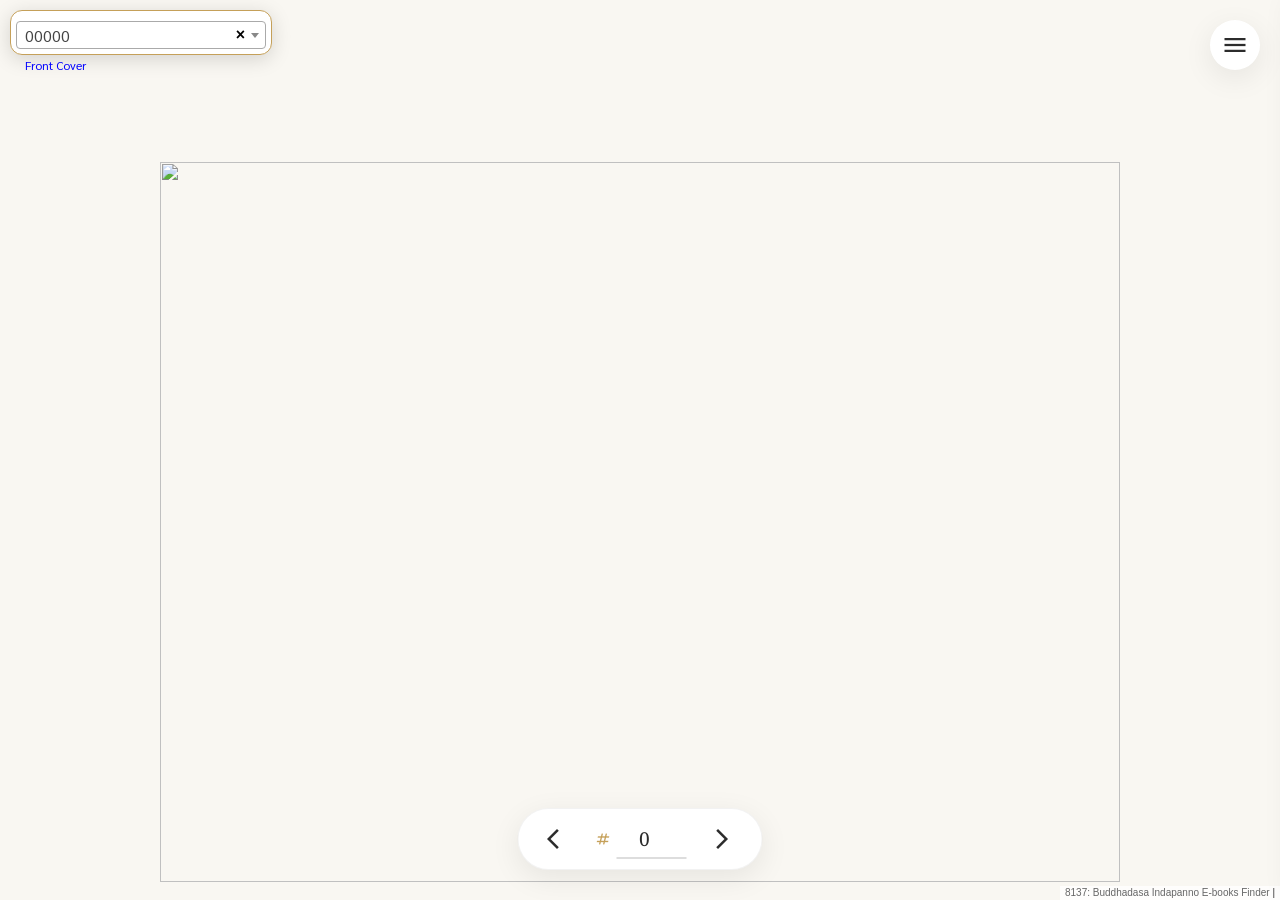
==== policy.html @ 547fbbe9 "Add files via upload" ====
<!DOCTYPE html>
<html lang="en">
<head>
<base target="_top">
<meta charset="utf-8">
<meta name="viewport" content="width=device-width, initial-scale=1, maximum-scale=1, user-scalable=no">
<meta http-equiv="Cache-Control" content="public, max-age=31536000">

<title>MapFiles: Policy/Regulation</title>
<link rel="icon" href="data:image/svg+xml,<svg xmlns=%22http://www.w3.org/2000/svg%22 viewBox=%220 0 100 100%22><text y=%22.9em%22 font-size=%2290%22>📝</text></svg>">
<link href="./assets/leaflet.css" rel="stylesheet">
<script src="./assets/leaflet.js"></script>
<script src="./assets/openseadragon.min.js"></script>
<script src="./assets/jquery-3.6.0.min.js"></script>
<link href="./assets/select2.min.css" rel="stylesheet" />
<script src="./assets/select2.min.js"></script>

<link rel="preconnect" href="https://fonts.googleapis.com">
<link rel="preconnect" href="https://fonts.gstatic.com" crossorigin>
<link href="https://fonts.googleapis.com/css2?family=Noto+Serif:ital,wght@0,400;0,700;1,400&family=Sarabun:wght@300;400;600&display=swap" rel="stylesheet">
<link href="https://fonts.googleapis.com/icon?family=Material+Symbols+Outlined" rel="stylesheet">


<script>
const iaurl="https://archive.org/download/egat-ebooks-publishing/policy/"
const iapdf="https://archive.org/download/egat-ebooks-publishing/policy/"
//const iaurl="./images/"
//const iapdf="./pdf/"

function ipdf(link){
  return " "+"<a href="+iapdf+link+" target='_blank' style='color:red' onclick='event.stopPropagation()'>[PDF]</a>"+" "
}

filelist={
"0000":["00000","Front Cover"],
"000A":["0000A","Policy/Regulation List"],
"000B":["0000B","..."],
"000C":["0000C","..."], 
"000D":["0000D","..."], 
"0001":["116170-0001",ipdf("116170.pdf")+"ฉบับที่ ร.450 (2021-05-28) ว่าด้วย อัตราค่าจ้างแรกเข้าทำงาน"],
"0002":["116221-0001",ipdf("116221.pdf")+"ฉบับที่ ร.453 (2021-05-20) ว่าด้วย การขอหนังสือรับรอง"],
"0003":["116346-0001",ipdf("116346.pdf")+"ฉบับที่ ร.455 (2021-06-29) ว่าด้วย การจำหน่ายหนี้สูญ"],
"0004":["116347-0001",ipdf("116347.pdf")+"ฉบับที่ ร.456 (2021-06-29) ว่าด้วย เงินทดรอง"],
"0005":["116350-0001",ipdf("116350.pdf")+"ฉบับที่ ร.457 (2021-06-29) ว่าด้วย การจ้างผู้ปฏิบัติงาน (แก้ไขเพิ่มเติมครั้งที่ 2)"],
"0006":["116458-0001",ipdf("116458.pdf")+"ฉบับที่ ร.458 (2021-07-15) ว่าด้วย การบริจาค (แก้ไขเพิ่มเติมครั้งที่ 2)"],
"0007":["116543-0001",ipdf("116543.pdf")+"ฉบับที่ ร.459 (2021-08-03) ว่าด้วย ความรับผิดชอบเกี่ยวกับครุภัณฑ์และเครื่องมือเครื่องใช้"],
"0008":["116562-0001",ipdf("116562.pdf")+"ฉบับที่ ร.460 (2021-08-04) ว่าด้วย การจัดซื้อจัดจ้างและการบริหารพัสดุที่เกี่ยวกับการพาณิชย์โดยตรง (แก้ไขเพิ่มเติมครั้งที่ 6)"],
"0009":["116633-0001",ipdf("116633.pdf")+"ฉบับที่ ร.461 (2021-08-16) ว่าด้วย การจัดซื้อจัดจ้างและการบริหารพัสดุที่เกี่ยวกับการพาณิชย์โดยตรง (แก้ไขเพิ่มเติมครั้งที่่ 7)"],
"0010":["116701-0001",ipdf("116701.pdf")+"ฉบับที่ ร.462 (2021-08-20) ว่าด้วย ค่าใช้จ่ายเดินทางในประเทศ (แก้ไขเพิ่มเติมครั้งที่่ 3)"],
"0011":["116786-0001",ipdf("116786.pdf")+"ฉบับที่ ร.464 (2021-08-31) หลักเกณฑ์และอัตราค่ารักษาพยาบาลกรณีผู้ป่วยฉุกเฉินโรคติดต่ออันตรายตามกฎหมายว่าด้วยโรคติดต่อ กรณีโรคติดเชื้อไวรัสโคโรนา 2019 หรือโรคโควิด 19"],
"0012":["116814-0001",ipdf("116814.pdf")+"ฉบับที่ ร.465 (2021-09-03) ว่าด้วย การประเมินผลบุคคล (แก้ไขเพิ่มเติมครั้งที่ 1)"],
"0013":["116815-0001",ipdf("116815.pdf")+"ฉบับที่ ร.466 (2021-09-03) ว่าด้วย อุบัติเหตุเกี่ยวกับยานพาหนะ (แก้ไขเพิ่มเติมครั้งที่ 2)"],
"0014":["116819-0001",ipdf("116819.pdf")+"ฉบับที่ ร.467 (2021-09-06) ว่าด้วย ทรัพย์สินสูญหายหรือเสียหาย (แก้ไขเพิ่มเติมครั้งที่ 3)"],
"0015":["117345-0001",ipdf("117345.pdf")+"ฉบับที่ ร.469 (2021-11-18) ว่าด้วย การประกันภัย"],
"0016":["117720-0001",ipdf("117720.pdf")+"ฉบับที่ ร.471 (2022-01-12) ว่าด้วย อุปกรณ์คุ้มครองความปลอดภัยส่วนบุคคล (แก้ไขเพิ่มเติมครั้งที่ 1)"],
"0017":["117774-0001",ipdf("117774.pdf")+"ฉบับที่ ร.472 (2022-01-21) ว่าด้วย การบริหารงบประมาณ"],
"0018":["117821-0001",ipdf("117821.pdf")+"ฉบับที่ ร.473 (2022-01-27) ว่าด้วย การใช้คาร์บอนเครดิตและเครดิตการผลิตพลังงานหมุนเวียน"],
"0019":["118303-0001",ipdf("118303.pdf")+"ฉบับที่ ร.475 (2022-04-20) ว่าด้วย การจัดซื้อจัดจ้างและการบริหารพัสดุที่เกี่ยวกับการพาณิชย์โดยตรง (แก้ไขเพิ่มเติมครั้งที่ 9)"],
"0020":["118414-0001",ipdf("118414.pdf")+"ฉบับที่ ร.478 (2022-05-09) ว่าด้วย การวางเงินค่าทดแทน (แก้ไขเพิ่มเติมครั้งที่ 1)"],
"0021":["118473-0001",ipdf("118473.pdf")+"ฉบับที่ ร.479 (2022-05-24) ว่าด้วย การจ่ายค่าใช้จ่ายในการรักษาพยาบาลคนไข้นอกให้สถานพยาบาลของทางราชการโดยตรง"],
"0022":["118593-0001",ipdf("118593.pdf")+"ฉบับที่ ร.480 (2022-06-21) ว่าด้วย การจัดการข้อร้องเรียน"],
"0023":["118647-0001",ipdf("118647.pdf")+"ฉบับที่ ร.482 (2022-07-01) ว่าด้วย บัตรประจำตัว"],
"0024":["118815-0001",ipdf("118815.pdf")+"ฉบับที่ ร.484 (2022-08-09) ว่าด้วย การขายคาร์บอนเครดิต (แก้ไขเพิ่มเติมครั้งที่ 1)"],
"0025":["118816-0001",ipdf("118816.pdf")+"ฉบับที่ ร.485 (2022-08-09) ว่าด้วย การซื้อขายเครดิตการผลิตพลังงานหมุนเวียน (แก้ไขเพิ่มเติมครั้งที่ 1)"],
"0026":["118983-0001",ipdf("118983.pdf")+"ฉบับที่ ร.487 (2022-09-08) ว่าด้วย หลักฐานการเบิกจ่ายเงิน (แก้ไขเพิ่มเติมครั้งที่ 1)"],
"0027":["118984-0001",ipdf("118984.pdf")+"ฉบับที่ ร.488 (2022-09-08) ว่าด้วย การพัฒนาบุคคล"],
"0028":["118984-0002","..."],
"0029":["119108-0001",ipdf("119108.pdf")+"ฉบับที่ ร.489 (2022-09-27) ว่าด้วย อัตราค่าจ้างขั้นต่ำ"],
"0030":["119357-0001",ipdf("119357.pdf")+"ฉบับที่ ร.490 (2022-11-10) ว่าด้วย การสำรวจและจัดกรรมสิทธิ์ที่ดินระบบโครงข่ายพลังงาน (แก้ไขเพิ่มเติมครั้งที่ 1)"],
"0031":["119358-0001",ipdf("119358.pdf")+"ฉบับที่ ร.491 (2022-11-10) ว่าด้วย การจ่ายค่าทดแทนสำหรับงานปรับปรุงยกระดับระบบโครงข่ายไฟฟ้า (แก้ไขเพิ่มเติมครั้งที่ 1)"],
"0032":["119367-0001",ipdf("119367.pdf")+"ฉบับที่ ร.492 (2022-11-11) ว่าด้วย แนวทางการปฏิบัติงานเกี่ยวกับการกำหนดราคากลางงานซื้อ งานจ้าง งานจ้างที่ปรึกษา หรืองานจ้างออกแบบหรือควบคุมงานก่อสร้าง"],
"0033":["119619-0001",ipdf("119619.pdf")+"ฉบับที่ ร.496 (2022-12-27) ว่าด้วย บุคคล"],
"0034":["119619-0002","..."],
"0035":["119619-0003","..."],
"0036":["119619-0004","..."],
"0037":["119619-0005","..."],
"0038":["119619-0006","..."],
"0039":["119619-0007","..."],
"0040":["119619-0008","..."],
"0041":["119619-0009","..."],
"0042":["119619-00010","..."],
"0043":["119635-0001",ipdf("119635.pdf")+"ฉบับที่ ร.497 (2023-01-04) การจัดซื้อจัดจ้างและการบริหารพัสดุที่เกี่ยวกับการพาณิชย์โดยตรง"],
"0044":["119635-0002","..."],
"0045":["119635-0003","..."],
"0046":["119635-0004","..."],
"0047":["119635-0005","..."],
"0048":["120236-0001",ipdf("120236.pdf")+"ฉบับที่ ร.498 (2023-04-12) ว่าด้วย การจำหน่ายหนี้สูญ (แก้ไขเพิ่มเติมครั้งที่ 1)"],
"0049":["120260-0001",ipdf("120260.pdf")+"ฉบับที่ ร.499 (2023-04-20) ว่าด้วย การจ่ายเงินเพิ่มและการเรียกเงินคืนค่างานตามสัญญาแบบปรับราคาได้ (ค่า K) (แก้ไขเพิ่มเติมครั้งที่ 1)"],
"0050":["120367-0001",ipdf("120367.pdf")+"ฉบับที่ ร.500 (2023-05-09) ว่าด้วย การตั้งคณะกรรมการสอบหาข้อเท็จจริง (แก้ไขเพิ่มเติมครั้งที่ 1)"],
"0051":["120390-0001",ipdf("120390.pdf")+"ฉบับที่ ร.501 (2023-05-11) ว่าด้วย ค่าใช้จ่ายสำหรับหน่วยงานหรือบุคคลภายนอก (แก้ไขเพิ่มเติมครั้งที่ 6)"],
"0052":["120630-0001",ipdf("120630.pdf")+"ฉบับที่ ร.502 (2023-06-13) ว่าด้วย การรับเงินหรือทรัพย์สินที่มีผู้บริจาคให้ กฟผ. (แก้ไขเพิ่มเติมครั้งที่ 1)"],
"0053":["120664-0001",ipdf("120664.pdf")+"ฉบับที่ ร.503 (2023-06-19) ว่าด้วย เงินเพิ่มพิเศษในการลงนามขออนุญาตและรับรองความปลอดภัยสำหรับผู้ประกอบวิชาชีพวิศวกรรมควบคุม"],
"0054":["120973-0001",ipdf("120973.pdf")+"ฉบับที่ ร.504 (2023-07-20) ว่าด้วย บุคคล (แก้ไขเพิ่มเติมครั้งที่ 1)"],
"0055":["121067-0001",ipdf("121067.pdf")+"ฉบับที่ ร.505 (2023-08-04) ว่าด้วย การบริจาค"],
"0056":["121068-0001",ipdf("121068.pdf")+"ฉบับที่ ร.506 (2023-08-04) ว่าด้วย การสื่อสารองค์การ การสร้างความสัมพันธ์ และความรับผิดชอบต่อสังคม (แก้ไขเพิ่มเติมครั้งที่ 2)"],
"0057":["121338-0001",ipdf("121338.pdf")+"ฉบับที่ ร.417 (2023-09-04)  ว่าด้วยการจ่ายเงินเพิ่มและการเรียกเงินคืนค่างานตามสัญญาแบบปรับราคาได้ (ค่าK)"],
"0058":["121381-0001",ipdf("121381.pdf")+"ฉบับที่ ร.507 (2023-09-12) ว่าด้วย บุคคล (แก้ไขเพิ่มเติมครั้งที่ 2)"],
"0059":["121559-0001",ipdf("121559.pdf")+"ฉบับที่ ร.508 (2023-10-02) ว่าด้วย ค่าใช้จ่ายเดินทางในประเทศ (แก้ไขเพิ่มเติมครั้งที่ 4)"],
"0060":["121725-0001",ipdf("121725.pdf")+"ฉบับที่ ร.509 (2023-10-19) ว่าด้วย บัตรประจำตัว (แก้ไขเพิ่มเติมครั้งที่ 1)"],
"0061":["121868-0001",ipdf("121868.pdf")+"ฉบับที่ ร.510 (2023-11-09) ว่าด้วย การจ่ายเงินเพิ่มและการเรียกเงินคืนค่างานตามสัญญาแบบปรับราคาได้ (ค่า K)"],
"0062":["122091-0001",ipdf("122091.pdf")+"ฉบับที่ ร.320 (2023-12-12) ว่าด้วย ค่าใช้จ่ายเดินทางในประเทศ"],
"0063":["122103-0001",ipdf("122103.pdf")+"ฉบับที่ ร.362 (2023-12-14) ว่าด้วย อุปกรณ์สื่อสาร และค่าโทรศัพท์เคลื่อนที่"],
"0064":["122104-0001",ipdf("122104.pdf")+"ฉบับที่ ร.395 (2023-12-14) ว่าด้วย อุปกรณ์สื่อสาร อุปกรณ์โทรศัพท์ และค่าโทรศัพท์เคลื่อนที่"],
"0065":["122132-0001",ipdf("122132.pdf")+"ฉบับที่ ร.412 (2023-12-19) ว่าด้วย อุปกรณ์สื่อสาร อุปกรณ์โทรศัพท์ และค่าโทรศัพท์เคลื่อนที่ (แก้ไขเพิ่มเติมครั้งที่ 1)"],
"0066":["122187-0001",ipdf("122187.pdf")+"ฉบับที่ ร.511 (2023-12-25) ว่าด้วย การซื้อขายเครดิตการผลิตพลังงานหมุนเวียน (แก้ไขเพิ่มเติมครั้งที่ 2)"],
"0067":["122253-0001",ipdf("122253.pdf")+"ฉบับที่ ร.512 (2024-01-05) ว่าด้วย เงินช่วยเหลือในการรักษาพยาบาล"],
"0068":["122254-0001",ipdf("122254.pdf")+"ฉบับที่ ร.513 (2024-01-05) ว่าด้วย การจ่ายค่ารักษาพยาบาลคนไข้นอกให้สถานพยาบาลของทางราชการโดยตรง"],
"0069":["122255-0001",ipdf("122255.pdf")+"ฉบับที่ ร.514 (2024-01-05) การจ่ายค่ารักษาพยาบาลให้สถานพยาบาลเอกชนโดยตรง"],
"0070":["122256-0001",ipdf("122256.pdf")+"ฉบับที่ ร.515 (2024-01-05) ว่าด้วย เงินช่วยเหลือค่ารักษาพยาบาลผู้ป่วยนอกของคลินิกและโรงพยาบาลเอกชน."],
"0071":["122257-0001",ipdf("122257.pdf")+"ฉบับที่ ร.516 (2024-01-05) ว่าด้วย หลักเกณฑ์และอัตราค่ารักษาพยาบาลกรณีผู้ป่วยฉุกเฉินโรคติดต่ออันตรายตามกฎหมายว่าด้วยโรคติดต่อกรณีโรคติดเชื้อไวรัสโคโรนา 2019 หรือโรคโควิด 19"],
"0072":["122260-0001",ipdf("122260.pdf")+"ฉบับที่ ร.517 (2024-01-08) ว่าด้วย กำหนดประเภทและอัตราค่าอวัยวะเทียม และอุปกรณ์ในการบำบัดรักษาโรค"],
"0073":["122261-0001",ipdf("122261.pdf")+"ฉบับที่ ร.518 (2024-01-08) ว่าด้วย เงินยืมทดรองเพื่อเป็นค่ารักษาพยาบาล"],
"0074":["122275-0001",ipdf("122275.pdf")+"ฉบับที่ ร.519 (2024-01-09) ว่าด้วย การจัดซื้อจัดจ้างและการบริหารพัสดุที่เกี่ยวกับการพาณิชย์โดยตรง (แก้ไขเพิ่มเติมครั้งที่ 1)"],
"0075":["122384-0001",ipdf("122384.pdf")+"ฉบับที่ ร.520 (2024-01-26) ว่าด้วย อัตราค่าจ้างขั้นต่ำ"],
"0076":["122385-0001",ipdf("122385.pdf")+"ฉบับที่ ร.521 (2024-01-26) ว่าด้วย ค่าใช้จ่ายเดินทางต่างประเทศ (แก้ไขเพิ่มเติมครั้งที่2)"],
"0077":["122615-0001",ipdf("122615.pdf")+"ฉบับที่ ร.522 (2024-03-05) ว่าด้วย บุคคล (แก้ไขเพิ่มเติมครั้งที่ 3)"],
"0078":["122616-0001",ipdf("122616.pdf")+"ฉบับที่ ร.523 (2024-03-05) ว่าด้วย การจัดการอุบัติการณ์."],
"0079":["122617-0001",ipdf("122617.pdf")+"ฉบับที่ ร.524 (2024-03-05) ว่าด้วย การสงเคราะห์ผู้ปฏิบัติงานที่ประสบอันตรายหรือเจ็บป่วยเพราะเหตุปฏิบัติงานให้แก่ กฟผ. (แก้ไขเพิ่มเติมครั้งที่ 1)"],
"0080":["122618-0001",ipdf("122618.pdf")+"ฉบับที่ ร.525 (2024-03-05) ว่าด้วย ทรัพย์สินสูญหายเสียหาย (แก้ไขเพิ่มเติมครั้งที่ 4)"],
"0081":["122619-0001",ipdf("122619.pdf")+"ฉบับที่ ร.526 (2024-03-05) ว่าด้วย อุบัติเหตุเกี่ยวกับยานพาหนะ (แก้ไขเพิ่มเติมครั้งที่ 3)"],
"0082":["122620-0001",ipdf("122620.pdf")+"ฉบับที่ ร.527 (2024-03-05) ว่าด้วย การประกันภัย (แก้ไขเพิ่มเติมครั้งที่ 1)"],
"0083":["122621-0001",ipdf("122621.pdf")+"ฉบับที่ ร.528 (2024-03-05) ว่าด้วย การสำรวจและจัดกรรมสิทธิ์ที่ดินระบบโครงข่ายพลังงาน"],
"0084":["122622-0001",ipdf("122622.pdf")+"ฉบับที่ ร.529 (2024-03-05) ว่าด้วย เงินยืมทดรอง (แก้ไขเพิ่มเติมครั้งที่ 2)"],
"0085":["122623-0001",ipdf("122623.pdf")+"ฉบับที่ ร.530 (2024-03-05) ว่าด้วย หมายเลขประจำตัวผู้ปฏิบัติงานและบุคคลภายนอก (แก้ไขเพิ่มเติมครั้งที่ 1)"],
"0086":["122732-0001",ipdf("122732.pdf")+"ฉบับที่ ร.477 (2024-03-21) ว่าด้วย เงินช่วยเหลือการศึกษาของบุตร"],
"0087":["123099-0001",ipdf("123099.pdf")+"ฉบับที่ ร.531 (2024-05-21) ว่าด้วย การขอใช้รถ"],
"0088":["123148-0001",ipdf("123148.pdf")+"ฉบับที่ ร.532 (2024-05-29) ว่าด้วย สวัสดิการด้านกีฬาและบันเทิง (แก้ไขเพิ่มเติมครั้งที่ 1)"],
"0089":["123158-0001",ipdf("123158.pdf")+"ฉบับที่ ร.533 (2024-05-31) ว่าด้วย บุคคล (แก้ไขเพิ่มเติมครั้งที่ 4)"],
"0090":["123280-0001",ipdf("123280.pdf")+"ฉบับที่ ร.534 (2024-06-21) ว่าด้วย อุบัติเหตุเกี่ยวกับยานพาหนะ (แก้ไขเพิ่มเติมครั้งที่ 4)"],
"0091":["123400-0001",ipdf("123400.pdf")+"ฉบับที่ ร.535 (2024-07-12) ว่าด้วย บุคคล (แก้ไขเพิ่มเติมครั้งที่ 5)"],
"0092":["123401-0001",ipdf("123401.pdf")+"ฉบับที่ ร.536 (2024-07-12) ว่าด้วย การสงเคราะห์ผู้ปฏิบัติงานที่ประสบอันตรายหรือเจ็บป่วยเพราะเหตุปฏิบัติงานให้แก่ กฟผ. (แก้ไขเพิ่มเติมครั้งที่ 2)"],
"0093":["123412-0001",ipdf("123412.pdf")+"ฉบับที่ ร.537 (2024-07-15) ว่าด้วย เงินช่วยเหลือในการคลอดบุตร"],
"0094":["123413-0001",ipdf("123413.pdf")+"ฉบับที่ ร.538 (2024-07-15) ว่าด้วย เงินช่วยเหลือบุตร"],
"0095":["123648-0001",ipdf("123648.pdf")+"ฉบับที่ ร.531 (2024-09-02) ว่าด้วย การขอใช้รถ"],
"0096":["123889-0001",ipdf("123889.pdf")+"ฉบับที่ ร.539 (2024-10-04) ว่าด้วย การแก้ไขระเบียบปฏิบัติให้สอดคล้องกับโครงสายการบังคับบัญชาของสายงานรองผู้ว่าการปฏิบัติการระบบส่ง และสายงานรองผู้ว่าการพัฒนาระบบส่ง"],
"0097":["123931-0001",ipdf("123931.pdf")+"ฉบับที่ ร.540 (2024-10-10) ว่าด้วย การบริหารงานวิจัยและพัฒนา นวัตกรรม สิ่งประดิษฐ์ และทรัพย์สินทางปัญญา (แก้ไขเพิ่มเติมครั้งที่ 2)"],
"0098":["123964-0001",ipdf("123964.pdf")+"ฉบับที่ ร.541 (2024-10-17) ว่าด้วย เงินช่วยเหลือค่ารักษาพยาบาลผู้ป่วยนอกของคลินิกและโรงพยาบาลเอกชน (แก้ไขเพิ่มเติมครั้งที่ 1)"],
"0099":["123965-0001",ipdf("123965.pdf")+"ฉบับที่ ร.542 (2024-10-17) ว่าด้วย เงินเพิ่มพิเศษสำหรับผู้ปฏิบัติงานกะ (SHIFT PREMIUM) (แก้ไขเพิ่มเติมครั้งที่ 1)"],
"0100":["124054-0001",ipdf("124054.pdf")+"ฉบับที่ ร.543 (2024-11-01) ว่าด้วย ระเบียบเกี่ยวกับเครื่องจักรกล (แก้ไขเพิ่มเติมครั้งที่ 1)"],
"0101":["124160-0001",ipdf("124160.pdf")+"ฉบับที่ ร.544 (2024-11-15) ว่าด้วย การใช้อาวุธปืนและเครื่องกระสุนปืน พ.ศ. 2567"],
"0102":["124606-0001",ipdf("124606.pdf")+"ฉบับที่ ร.545 (2025-01-28) ว่าด้วย เงินยืมทดรอง (แก้ไขเพิ่มเติมครั้งที่ 3)"],
"0103":["124714-0001",ipdf("124714.pdf")+"ฉบับที่ ร.546 (2025-02-18) ว่าด้วย การบริหารจัดการลิกไนต์และวัตถุเคมีจากลิกไนต์"],
"0104":["124715-0001",ipdf("124715.pdf")+"ฉบับที่ ร.547 (2025-02-18) ว่าด้วย การให้พนักงานไปปฏิบัติงานที่บริษัทในเครือ กฟผ"],
"0105":["124716-0001",ipdf("124716.pdf")+"ฉบับที่ ร.548 (2025-02-18) ว่าด้วย อัตราค่าจ้างขั้นต่ำ"],
"0106":["125027-0001",ipdf("125027.pdf")+"ฉบับที่ ร.549 (2025-04-21) ค่าใช้จ่ายในการฝึกอบรม"],
"0107":["125411-0001",ipdf("125411.pdf")+"ฉบับที่ ร.550 (2025-06-30) ว่าด้วย เงินช่วยเหลือการศึกษาของบุตร"],
"0108":["125422-0001",ipdf("125422.pdf")+"ฉบับที่ ร.551 (2025-07-01) ว่าด้วย การให้บริการไฟฟ้าสีเขียว (UTILITY GREEN TARIFF)"],
"0109":["125498-0001",ipdf("125498.pdf")+"ฉบับที่ ร.552 (2025-07-17) ว่าด้วย การเบิกจ่ายเงินเพิ่มพิเศษค่าฝีมือช่างเชื่อม"],
"0110":["125513-0001",ipdf("125513.pdf")+"ฉบับที่ ร.553 (2025-07-21) ว่าด้วย การจ่ายเงินเพิ่มการครองชีพชั่วคราว (แก้ไขเพิ่มเติมครั้งที่ 2)"],
"0111":["125546-0001",ipdf("125546.pdf")+"ฉบับที่ ร.554 (2025-07-29) ว่าด้วย บุคคล (แก้ไขเพิ่มเติมครั้งที่ 6)"],
"0112":["125556-0001",ipdf("125556.pdf")+"ฉบับที่ ร.555 (2025-07-30) ว่าด้วย ค่าใช้จ่ายในการจัดงาน"],
"0113":["125757-0001",ipdf("125757.pdf")+"ฉบับที่ ร.556 (2025-08-28) ว่าด้วย หลักเกณฑ์การใช้พัสดุที่ผลิตภายในประเทศ"],
"0114":["125852-0001",ipdf("125852.pdf")+"ฉบับที่ ร.557 (2025-09-11) ว่าด้วย บุคคล (แก้ไขเพิ่มเติมครั้งที่ 7)"],
"0115":["125990-0001",ipdf("125990.pdf")+"ฉบับที่ ร.558 (2025-10-01) ว่าด้วย การแก้ไขระเบียบ และคำสั่งต่าง ๆ ให้สอดคล้องกับโครงสร้างองค์การใหม่"],
"0116":["125990-0002","..."],
"0117":["126549-0001",ipdf("126549.pdf")+"ฉบับที่ ร.559 (2026-01-08) ว่าด้วย ค่าเช่าบ้านพนักงาน (แก้ไขเพิ่มเติมครั้งที่ 1)"],
"0118":["126597-0001",ipdf("126597.pdf")+"ฉบับที่ ร.560 (2026-01-16) ว่าด้วย การปฏิบัติกิจการที่เกี่ยวกับคดี (แก้ไขเพิ่มเติมครั้งที่ 1)"],
"0119":["126721-0001",ipdf("126721.pdf")+"ฉบับที่ ร.561 (2026-02-04) ว่าด้วย อัตราค่าจ้างแรกเข้าทำงาน"],
"0120":["126724-0001",ipdf("126724.pdf")+"ฉบับที่ ร.562 (2026-02-05) ว่าด้วย การสำรวจและจัดกรรมสิทธิ์ที่ดินระบบโครงข่ายพลังงาน (แก้ไขเพิ่มเติมครั้งที่ 1)"],
"0121":["126725-0001",ipdf("126725.pdf")+"ฉบับที่ ร.563 (2026-02-05) ว่าด้วย การวางเงินค่าทดแทน (แก้ไขเพิ่มเติมครั้งที่ 2)"],
"0122":["127049-0001",ipdf("127049.pdf")+"ฉบับที่ ร.564 (2026-04-24) ว่าด้วย การจัดซื้อจัดจ้างและการบริหารพัสดุที่เกี่ยวกับการพาณิชย์โดยตรง (แก้ไขเพิ่มเติมครั้งที่ 2)"],
}
 
canonlist={
"116":["2021"],
"117":["2022-1"],
"118":["2022-2"],
"119":["2022-3"],
"120":["2023-1"],
"121":["2023-2"],
"122":["2023-3"],
"123":["2024-1"],
"124":["2024-2"],
"125":["2025"],
"126":["2026-1"],
"127":["2026-2"],
}
</script>

<style>
:root {
    --primary-gold: #C5A059;
    --primary-dark: #2C2C2C;
    --bg-cream: #F9F7F2;
    --surface-white: #FFFFFF;
    --shadow-soft: 0 8px 30px rgba(0,0,0,0.08);
    --shadow-hover: 0 10px 40px rgba(197, 160, 89, 0.2);
    --border-radius: 12px;
    --font-serif: 'Noto Serif', serif;
    --font-sans: 'Sarabun', sans-serif;
}

html, body {
    height: 100%;
    margin: 0;
    padding: 0;
    background-color: var(--bg-cream);
    font-family: var(--font-sans);
    overflow: hidden;
}

#map {
    width: 100%;
    height: 100%;
    z-index: 1;
    background: var(--bg-cream);
}

#osd-container {
    position: absolute; 
    top: 0; left: 0; 
    width: 100%; height: 100%; 
    z-index: 900; 
    background: #111; 
    visibility: hidden;
}

/* --- UI COMPONENTS --- */

/* 1. Loading Spinner (Elegant) */
#loading-spinner {
    position: fixed;
    top: 50%;
    left: 50%;
    transform: translate(-50%, -50%);
    background: rgba(255, 255, 255, 0.95);
    padding: 25px 40px;
    border-radius: var(--border-radius);
    box-shadow: var(--shadow-soft);
    font-family: var(--font-serif);
    color: var(--primary-gold);
    font-size: 1.2rem;
    display: none;
    z-index: 5000;
    border: 1px solid rgba(197, 160, 89, 0.2);
    backdrop-filter: blur(5px);
}
#loading-spinner::before {
    content: "⏳";
    display: block;
    font-size: 2rem;
    text-align: center;
    margin-bottom: 10px;
    animation: spin 2s linear infinite;
}
@keyframes spin { 100% { transform: rotate(360deg); } }

/* 2. Hamburger Menu Button */
.menu-trigger {
    position: absolute;
    top: 20px;
    right: 20px;
    z-index: 2000;
    background: var(--surface-white);
    border: none;
    border-radius: 50%;
    width: 50px;
    height: 50px;
    cursor: pointer;
    box-shadow: var(--shadow-soft);
    display: flex;
    align-items: center;
    justify-content: center;
    transition: all 0.3s ease;
    color: var(--primary-dark);
}
.menu-trigger:hover {
    transform: scale(1.05);
    box-shadow: var(--shadow-hover);
    color: var(--primary-gold);
}
.menu-trigger span { font-size: 28px; }

/* 3. Sliding Sidebar Menu (Hidden by default) */
.side-menu {
    position: fixed;
    top: 0;
    right: -320px; /* Hidden */
    width: 300px;
    height: 100vh;
    background: var(--surface-white);
    z-index: 1999;
    box-shadow: -5px 0 30px rgba(0,0,0,0.1);
    transition: right 0.4s cubic-bezier(0.4, 0, 0.2, 1);
    padding: 80px 25px 20px 25px;
    box-sizing: border-box;
    overflow-y: auto;
    display: flex;
    flex-direction: column;
    gap: 20px;
}
.side-menu.open { right: 0; }

.menu-header {
    font-family: var(--font-serif);
    font-size: 1.5rem;
    color: var(--primary-dark);
    border-bottom: 2px solid var(--primary-gold);
    padding-bottom: 10px;
    margin-bottom: 10px;
}

.control-group {
    display: flex;
    flex-direction: column;
    gap: 10px;
}

.control-label {
    font-size: 0.9rem;
    color: #888;
    text-transform: uppercase;
    letter-spacing: 1px;
    margin-bottom: 5px;
}

/* Styled Buttons inside Menu */
.btn-modern {
    background: var(--bg-cream);
    border: 1px solid #E0E0E0;
    padding: 12px 15px;
    border-radius: 8px;
    cursor: pointer;
    font-family: var(--font-sans);
    font-size: 1rem;
    color: var(--primary-dark);
    display: flex;
    align-items: center;
    gap: 10px;
    transition: all 0.2s;
    width: 100%;
    text-align: left;
}
.btn-modern:hover {
    background: #F0EAE0;
    border-color: var(--primary-gold);
}
.btn-modern.active {
    background: var(--primary-gold);
    color: white;
    border-color: var(--primary-gold);
    font-weight: 600;
}
.btn-modern .material-symbols-outlined { font-size: 20px; }

/* 4. Floating Bottom Dock (Navigation) */
.floating-dock {
    position: absolute;
    bottom: 30px;
    left: 50%;
    transform: translateX(-50%);
    z-index: 1001;
    background: var(--surface-white);
    padding: 10px 20px;
    border-radius: 50px;
    box-shadow: var(--shadow-soft);
    display: flex;
    align-items: center;
    gap: 15px;
    border: 1px solid rgba(0,0,0,0.05);
}

.nav-btn {
    background: transparent;
    border: none;
    cursor: pointer;
    color: var(--primary-dark);
    padding: 8px;
    border-radius: 50%;
    transition: 0.2s;
    display: flex;
    align-items: center;
    justify-content: center;
}
.nav-btn:hover { background: #F5F5F5; color: var(--primary-gold); }
.nav-btn:disabled { opacity: 0.3; cursor: not-allowed; }

.page-input-wrapper {
    position: relative;
    display: flex;
    align-items: center;
    gap: 5px;
}
#goto-input {
    width: 60px;
    border: none;
    border-bottom: 2px solid #ddd;
    text-align: center;
    font-family: var(--font-serif);
    font-size: 1.2rem;
    color: var(--primary-dark);
    background: transparent;
    padding: 5px;
}
#goto-input:focus { outline: none; border-color: var(--primary-gold); }

/* 5. Leaflet Tree Control Styling (Override) */
.leaflet-touch .leaflet-control-layers, .leaflet-touch .leaflet-bar {
    border: none !important;
    box-shadow: var(--shadow-soft) !important;
    border-radius: var(--border-radius) !important;
    font-family: var(--font-sans);
}
.leaflet-control-layers-expanded {
    padding: 15px !important;
    background: rgba(255,255,255,0.95) !important;
    backdrop-filter: blur(10px);
    max-height: 80vh;
    overflow-y: auto;
    min-width: 250px;
}
.leaflet-control-layers-selector { accent-color: var(--primary-gold); }
.leaflet-control-attribution { 
    background: rgba(255,255,255,0.8) !important; 
    font-size: 10px;
}

/* Overlay for when menu is open */
#menu-overlay {
    position: fixed;
    top: 0; left: 0; width: 100%; height: 100%;
    background: rgba(0,0,0,0.3);
    z-index: 1998;
    opacity: 0;
    pointer-events: none;
    transition: opacity 0.3s;
}
#menu-overlay.active { opacity: 1; pointer-events: auto; }

/* Mobile Adjustments */
@media (max-width: 768px) {
    .floating-dock { bottom: 20px; width: 85%; justify-content: space-between; }
    .menu-trigger { top: 15px; right: 15px; width: 40px; height: 40px; }
    .side-menu { width: 80%; }
}
small { 
  font-size: 12px;
  color: blue;
}

.floating-drop {
  position: fixed; top: 10px; left: 10px; z-index: 3000; width: 250px; background: white; padding: 5px; border-radius: 12px; box-shadow: 0 4px 20px rgba(0,0,0,0.15); border: 1px solid #C5A059;
}

.select2-results__group {
    background: #f8f1e5 !important;
    color: #C5A059 !important;
    font-weight: bold !important;
    border-bottom: 1px solid #eee;
    padding: 8px !important;
}

.select2-container--default .select2-results__option {
    line-height: 1.5 !important;
    display: block !important;
    min-height: 25px !important; /* บังคับความสูงขั้นต่ำแต่ละแถว */
    border-bottom: 1px solid #eee; /* ช่วยให้แยกแถวสายตาได้ง่ายขึ้น */
}

.select2-results__group {
    display: block !important;
    padding: 10px !important;
    background-color: #f8f1e5 !important;
    color: var(--primary-gold) !important;
    font-weight: bold !important;
    line-height: 1.5 !important;
}

.select2-results__options {
    max-height: 400px !important;
    overflow-y: auto !important;
}

</style>
</head>
<body>

<button id="menu-toggle-btn" class="menu-trigger" aria-label="Menu">
    <span class="material-symbols-outlined">menu</span>
</button>

<div id="menu-overlay"></div>

<div id="side-menu" class="side-menu">
    <div class="menu-header">Display Options</div>
    
    <div class="control-group" id="filter-controls">
        <div class="control-label">Visual Mode</div>
        <button id="filter-light" class="btn-modern active"><span class="material-symbols-outlined">light_mode</span> Light (Original)</button>
        <button id="filter-sepia" class="btn-modern"><span class="material-symbols-outlined">history_edu</span> Sepia (Vintage)</button>
        <button id="filter-dark" class="btn-modern"><span class="material-symbols-outlined">dark_mode</span> Dark (Inverted)</button>
        
        <div class="control-label" style="margin-top:15px;">Reading Aids</div>
        <button id="filter-page" class="btn-modern"><span class="material-symbols-outlined">article</span> Show Page Borders</button>
        <!-- 
        <button id="filter-half" class="btn-modern"><span class="material-symbols-outlined">book</span> Split Half</button>
        -->
        <button id="filter-line" class="btn-modern"><span class="material-symbols-outlined">format_align_justify</span> Line Ruler</button>
        
        <div class="control-label" style="margin-top:15px;">Tools</div>
        <button id="open-osd" class="btn-modern"><span class="material-symbols-outlined">zoom_in</span> Deep Zoom Mode</button>
    </div>
</div>

<div class="floating-drop" >
    <div style="font-size: 0.7rem; color: #888; margin-bottom: 5px; font-weight: bold;"></div>
    <select id="block-selector" style="width: 100%"></select>
</div>

<div id="goto-controls" class="floating-dock">
    <button id="prev-button" class="nav-btn" title="Previous Slab"><span class="material-symbols-outlined">arrow_back_ios</span></button>
    
    <div class="page-input-wrapper">
        <span class="material-symbols-outlined" style="font-size:18px; color:#C5A059;">tag</span>
        <input type="number" id="goto-input" title="Scroll No.1-3694" min="-4" max="3694" value="0">
    </div>
    
    <button id="next-button" class="nav-btn" title="Next Block"><span class="material-symbols-outlined">arrow_forward_ios</span></button>
</div>

<div id="loading-spinner">Loading ...</div>

<div id='map'></div>
<div id="osd-container"></div>


<script>
// --- UI LOGIC (New) ---
const menuBtn = document.getElementById('menu-toggle-btn');
const sideMenu = document.getElementById('side-menu');
const overlay = document.getElementById('menu-overlay');

function toggleMenu() {
    sideMenu.classList.toggle('open');
    overlay.classList.toggle('active');
    const icon = menuBtn.querySelector('span');
    icon.innerText = sideMenu.classList.contains('open') ? 'close' : 'menu';
}

menuBtn.addEventListener('click', toggleMenu);
overlay.addEventListener('click', toggleMenu);

// Close menu when a filter is selected (Optional, better UX)
/*
document.querySelectorAll('#filter-controls button').forEach(btn => {
    btn.addEventListener('click', () => {
        // toggleMenu(); // Uncomment if you want menu to close on click
    });
});
*/

// --- ORIGINAL LOGIC BELOW (Keep exactly as is to ensure function) ---

const map = L.map('map', {
  crs: L.CRS.Simple, minZoom:-3, maxZoom:0, 
  zoomControl: false, attributionControl: true,
});
// Force attribution to bottom right nicely
map.attributionControl.setPrefix('<span style="color:#666">8137: Buddhadasa Indapanno E-books Finder</span> | <a href="#" target="_blank"></a>');
function showSpinner() { document.getElementById("loading-spinner").style.display = "block" }
function hideSpinner() { document.getElementById("loading-spinner").style.display = "none" }

const KIT = {};
const xx = 3840;
const yy = 5760;
const bounds = [xy(0,0), xy(xx*2,yy)];
const pad = (n, w = 4) => (n+'').padStart(w, '0');
function xy(x,y){return Array.isArray(x)?L.latLng(x[1],x[0]):L.latLng(y,x)}
function XX(i,j){return [[yy*0,xx*i],[yy*1,xx*i],[yy*1,xx*j],[yy*0,xx*j]]}

map.setView(xy(xx*1, yy*0.60),-10);
map.createPane('imagePane');
map.getPane('imagePane').style.zIndex = 200;    
map.getPane('imagePane').style.pointerEvents = 'none'; 
map.createPane('vectorPane');
map.getPane('vectorPane').style.zIndex = 1000;  

function vOpt(color,weight=1,fillopa=0.1,dash=1){
  return {color:color,weight:weight ,fillOpacity:fillopa, dashArray:dash,pane:'vectorPane'}
}

KIT['page'] = L.layerGroup([
  L.polygon(XX(0,1),vOpt('yellow')), 
  L.polygon(XX(1,2),vOpt('green')),  
]);

KIT['half'] = L.layerGroup([
  L.polygon(XX(0,0.5),vOpt('yellow')), 
  L.polygon(XX(1,1.5),vOpt('yellow')), 
  L.polygon(XX(0.5,1),vOpt('green')), 
  L.polygon(XX(1.5,2),vOpt('green')), 
]);

function arRuler(len){
  tmp=[], arr = Array.from({length:len+1},(_,i)=>i)
  arr.map(a=>tmp.push([[yy*a/len,xx*0],[yy*a/len,xx*2]]))
  return tmp
}

KIT['line'] = L.layerGroup([
  L.polyline(arRuler(10),vOpt('red',1.5,0,1)), 
  L.polyline(arRuler(20),vOpt('blue',1.0,0,2)), 
  L.polyline(arRuler(100),vOpt('green',0.5,0,3)), 
])

const FILTERS = {
  'light': 'invert(0%)',
  'sepia': 'sepia(100%) hue-rotate(10deg) contrast(0.9)', 
  'dark': 'invert(100%) hue-rotate(180deg)' , 
};

let currentFilter = 'light';
let currentPage   = 0; 

function toggleLayer(layer, buttonElement) {
  if (map.hasLayer(layer)) { 
    map.removeLayer(layer);if (buttonElement) {buttonElement.classList.remove('active'); }
  } 
  else { 
    map.addLayer(layer); if (buttonElement) {buttonElement.classList.add('active'); }
  }
}

function applyImageFilter(filterName) {
  const filterValue = FILTERS[filterName] || FILTERS['light'];
  currentFilter = filterName;
  const imagePane = map.getPane('imagePane');
  if (imagePane) {
	imagePane.style.filter = filterValue;
    imagePane.style.transform = (filterName === 'mirror') ? 'matrix(-1, 0, 0, 1, 0, 0)' : 'none';
    //imagePane.style.transform = (filterName === 'mirror') ? 'scaleX(-1)' : 'none';
  }    
  
  document.querySelectorAll('#filter-controls button').forEach(button => {
    // Check if button ID contains the filter name (to handle specific filter buttons only)
    if(['light','sepia','dark','mirror'].some(f => button.id.endsWith(f))) {
        if (button.id.endsWith(filterName)) { button.classList.add('active') } 
        else { button.classList.remove('active') }
    }
  });
}

function loadPageLayer(key) {
  const layer = KIT[key] 
  if (!layer) return;
  Object.values(KIT).forEach(layer => { if (map.hasLayer(layer)) map.removeLayer(layer) });
  map.addLayer(layer);
}

function getPageKey(n) {
  if (n ===  0) return '0000';
  if (n === -1) return '000A';
  if (n === -2) return '000B';
  if (n === -3) return '000C';
  if (n === -4) return '000D';
  if (n >= 1 && n <= 4422) return pad(n); 
  return null; 
}

function gotoPage(n) {
  try { const key = getPageKey(n);
	if (!key) throw new Error('Invalid page number');
	currentPage = n;
	loadOSDImage(n);
	document.getElementById("goto-input").value = n;
	loadPageLayer(key);
	updateHash(); 
  } catch (error) {
    console.error('Navigation error:', error);
    // alert('Cannot navigate to page ' + n); // Alert removed for better UX
  }
  preloadNeighbors(n);
}


function preloadNeighbors(page){
  const neighbors = [page - 1, page + 1];
  neighbors.forEach(p => {
    if(p < -4 || p > 4422) return;
    const key = getPageKey(p);
    const layer = KIT[key];
    if(layer && !layer._loaded && !layer._prefetched){
      const img = new Image();
      img.src = layer._imagePath;
      layer._prefetched = true;
    }
  });
}

function updateHash() {
    const zoom = map.getZoom();
    const center = map.getCenter();
    const x = Math.round(center.lng);
    const y = Math.round(center.lat);
    const pageKey = getPageKey(currentPage);
    const newHash = `#${pageKey}/X${x}/Y${y}/Z${-zoom}`;
    history.replaceState(null, '', newHash);   
}

function loadFromHash() {
    if (!location.hash) return;
    const h = location.hash.substring(1).split('/'); 
    if (h.length < 4) return;
    const page = h[0].replace("KIT", ""); 
    const xcor = parseInt(h[1].replace("X", ""));
    const ycor = parseInt(h[2].replace("Y", ""));
    const zoom = parseInt(h[3].replace("Z", ""));
    if(Number.isNaN(zoom) || Number.isNaN(xcor) || Number.isNaN(ycor)) return;
    if (isNaN(parseInt(page))) {
        const special = { "0000":0, "000A":-1, "000B":-2, "000C":-3, "000D":-4 };
        if (special[page] != null) gotoPage(special[page]);
    } 
    else { gotoPage(parseInt(page)) }
    map.setView([ycor, xcor], -zoom);
}

const debouncedUpdateHash = debounce(() => {try{updateHash()} catch(e){console.error('updateHash error', e)}}, 250);

function debounce(fn, wait = 200){
  let timer = null;
  return function(...args){
    const ctx = this;
    clearTimeout(timer);
    timer = setTimeout(()=> fn.apply(ctx, args), wait);
  };
}

map.on("moveend", debouncedUpdateHash);
map.on("zoomend", debouncedUpdateHash);
window.addEventListener("load", function() {loadFromHash();});

['0000','000A','000B','000C','000D'].forEach(k => {
    KIT[k] = L.layerGroup(); 
    KIT[k]._imagePath = iaurl + filelist[k][0] + ".webp";
});

for (let i=1;i<=Object.keys(filelist).length-5;i++) {
  let k = pad(i);
  KIT[k] = L.layerGroup(); 
  KIT[k]._imagePath = iaurl + filelist[k][0] + ".webp"
}

map.on('layeradd', function(e) {
  if (e.layer._imagePath && !e.layer._loaded) {
	showSpinner(); 
	var imageOverlay = L.imageOverlay(e.layer._imagePath, bounds, {pane: 'imagePane',});
	imageOverlay.on('load', function() { hideSpinner(); applyImageFilter(currentFilter) });
    imageOverlay.on('error',function() { hideSpinner(); console.error("Failed to load image:", e.layer._imagePath);});
	imageOverlay.addTo(e.layer);
	e.layer._loaded = true;
  }
});

overTree = {label:'<b>Reading Tools</b>', children: [
  {label: 'Pagination', layer:KIT['page']},
  {label: 'HalvingArea',layer:KIT['half']},
  {label: 'LinerScale', layer:KIT['line']},
]};  

const BUTTON = {
  light:  { id: 'filter-light',  fn: () => applyImageFilter('light') },
  sepia:  { id: 'filter-sepia',  fn: () => applyImageFilter('sepia') },
  dark:   { id: 'filter-dark',   fn: () => applyImageFilter('dark')  },
  mirror: { id: 'filter-mirror',   fn: () => applyImageFilter('mirror')  },
  page:   { id: 'filter-page',   fn: el => toggleLayer(KIT.page, el) },
  half:   { id: 'filter-half',   fn: el => toggleLayer(KIT.half, el) },
  line:   { id: 'filter-line',   fn: el => toggleLayer(KIT.line, el) },
  prev:   { id: 'prev-button',   fn: el => gotoPage(currentPage - 1) },
  next:   { id: 'next-button',   fn: el => gotoPage(currentPage + 1) }
};

Object.entries(BUTTON).forEach(([key, cfg]) => {
  const el = document.getElementById(cfg.id);
  if(el) el.addEventListener('click', () => cfg.fn(el));
});

applyImageFilter('light');

document.getElementById("goto-input").addEventListener("keydown", function(e) { "Enter"===e.key&&gotoPage(parseInt(this.value)) });
document.getElementById("goto-input").addEventListener("change", function() { gotoPage(parseInt(this.value)) });

document.addEventListener('keydown', (e) => {
  if (e.key === 'PageDown')  gotoPage(currentPage - 1);
  if (e.key === 'PageUp')  gotoPage(currentPage + 1);
  if (e.key === 'Backspace')  gotoPage(currentPage - 1);
  if (e.key === ' ' || event.code === 'Space') gotoPage(currentPage + 1);
});

map.addLayer(KIT['0000'])

</script>

<script>
const viewer = OpenSeadragon({
    id: "osd-container",
    prefixUrl: "https://cdnjs.cloudflare.com/ajax/libs/openseadragon/5.0.1/images/",
    showNavigator: true, 
    maxZoomLevel: 50,
    defaultZoomLevel: 1,
    gestureSettingsMouse: {
        clickToZoom: true,
        dblClickToZoom:true
    },	
    showNavigationControl: false,
    showRotationControl: false,
    showNavigator: true,
    navigatorPosition: "BOTTOM_RIGHT",
    animationTime: 0.8,
    visibilityRatio: 1.0,
    constrainDuringPan: true,
});

let isDeepZoomMode = false;

document.getElementById("open-osd").onclick = () => {
    toggleDeepZoom();
};

function toggleDeepZoom() {
    const osdDiv = document.getElementById("osd-container");
    isDeepZoomMode = !isDeepZoomMode;
    const btn = document.getElementById("open-osd");
    
    if (isDeepZoomMode) {
        osdDiv.style.visibility = 'visible';
        loadOSDImage(currentPage); 
        btn.classList.add("active");
        btn.innerHTML = '<span class="material-symbols-outlined">zoom_out_map</span> Exit Deep Zoom';
        // Close menu for better view
        if(sideMenu.classList.contains('open')) toggleMenu();
    } else {
        osdDiv.style.visibility = 'hidden';
        btn.classList.remove("active");
        btn.innerHTML = '<span class="material-symbols-outlined">zoom_in</span> Deep Zoom Mode';
    }
}

function loadOSDImage(n) {
    if (!isDeepZoomMode) return; 
    const key = getPageKey(n);
    const imagePath = iaurl + filelist[key][0] + ".webp"; 
    viewer.open({type: 'image',url: imagePath, buildPyramid: false});
}
</script>

<script>

$(document).ready(function() {
    const fileKeys = Object.keys(filelist);
    const groupedObj = {};
    const specialPages = [];

    fileKeys.forEach(k => {
        const fileName = filelist[k][0];
        const fileDesc = filelist[k][1];
        const fileCanon = fileName.slice(0,5)
        //console.log(fileName)
        //const fileCName = canonlist[fileCanon][0]+"; "+canonlist[fileCanon][1]
        const id = (k === '0000' ? 0 : k === '000A' ? -1 : k === '000B' ? -2 : k === '000C' ? -3 : k === '000D' ? -4 : parseInt(k));
        //const item = { id: id, text: fileName +"<br><small>"+fileCName+"</small>" };
        const item = { id: id, text: fileName +"<br><small>"+fileDesc+"</small>" };
        if (id <= 0) {specialPages.push(item);} 
        else {
            const parts = [fileName,fileName.slice(0,3)]
            //0==fileName.slice(4,5)&&console.log('0')
            const groupName = parts.length > 1 ? parts[1] : 'Others'; 
            if (!groupedObj[groupName]) groupedObj[groupName] = [];
            groupedObj[groupName].push(item);
        }
    });

    const finalData = [];
    if (specialPages.length > 0) {
        finalData.push({ text: '📜 Covers & Story', children: specialPages.sort((a,b) => b.id - a.id) });
    }

    Object.keys(groupedObj).sort().forEach(group => {
        const groupPdfUrl = `${iaurl}/${group}.pdf`;
        const canonName = canonlist[group]
        finalData.push({
		  //text: `📁 ${group} <a href="${groupPdfUrl}" target="_blank" onclick="event.stopPropagation();"> (PDF) </a>`,
		  text: `📁 ${group}: ${canonName}`,
		  children: groupedObj[group].sort((a,b) => a.id - b.id)
		});
        //finalData.push({text: `📁 ${group}`, children: groupedObj[group].sort((a,b) => a.id - b.id)});
    });

    
    $('#block-selector').select2({
	  data: finalData, allowClear: true, width: '100%',
	  placeholder: "🔍 Search (e.g. T01, n0001...)",
	  dropdownParent: $('body'),
	  closeOnSelect: true,
	  escapeMarkup: function(markup) { return markup; },
	  templateResult: function(data) {
        if (!data.id) return data.text; // ถ้าเป็นหัวข้อ Group ให้โชว์ปกติ
        return `
            <div style="line-height: 1.2; padding: 4px 0;">
                <div style="font-weight: 600; color: #333;">${data.text}</div>
                <div style="font-size: 0.75rem; color: #888;">${data.subtext || ''}</div>
            </div>
        `;
      },
      templateSelection: function(data) {return data.text;}
    }).on('select2:select', e => gotoPage(parseInt(e.params.data.id)));
    
    const oldGoto = window.gotoPage;
    window.gotoPage = function(n) {
        if (typeof oldGoto === 'function') oldGoto(n);
        $('#block-selector').val(n).trigger('change.select2');
    };
});
</script>
<!-- 
<link  href="https://unpkg.com/leaflet-draw@1.0.4/dist/leaflet.draw.css" rel="stylesheet">
<script src="./assets/leaflet.draw.js"></script>
<script src="rev-anno.js"></script> 
<link  href="https://unpkg.com/leaflet-draw@1.0.4/dist/leaflet.draw.js"></script>
<link href="./assets/leaflet.draw.css" rel="stylesheet">
-->

</body>


</html>
---- assets/leaflet.css ----
/* required styles */

.leaflet-pane,
.leaflet-tile,
.leaflet-marker-icon,
.leaflet-marker-shadow,
.leaflet-tile-container,
.leaflet-pane > svg,
.leaflet-pane > canvas,
.leaflet-zoom-box,
.leaflet-image-layer,
.leaflet-layer {
	position: absolute;
	left: 0;
	top: 0;
	}
.leaflet-container {
	overflow: hidden;
	}
.leaflet-tile,
.leaflet-marker-icon,
.leaflet-marker-shadow {
	-webkit-user-select: none;
	   -moz-user-select: none;
	        user-select: none;
	  -webkit-user-drag: none;
	}
/* Prevents IE11 from highlighting tiles in blue */
.leaflet-tile::selection {
	background: transparent;
}
/* Safari renders non-retina tile on retina better with this, but Chrome is worse */
.leaflet-safari .leaflet-tile {
	image-rendering: -webkit-optimize-contrast;
	}
/* hack that prevents hw layers "stretching" when loading new tiles */
.leaflet-safari .leaflet-tile-container {
	width: 1600px;
	height: 1600px;
	-webkit-transform-origin: 0 0;
	}
.leaflet-marker-icon,
.leaflet-marker-shadow {
	display: block;
	}
/* .leaflet-container svg: reset svg max-width decleration shipped in Joomla! (joomla.org) 3.x */
/* .leaflet-container img: map is broken in FF if you have max-width: 100% on tiles */
.leaflet-container .leaflet-overlay-pane svg {
	max-width: none !important;
	max-height: none !important;
	}
.leaflet-container .leaflet-marker-pane img,
.leaflet-container .leaflet-shadow-pane img,
.leaflet-container .leaflet-tile-pane img,
.leaflet-container img.leaflet-image-layer,
.leaflet-container .leaflet-tile {
	max-width: none !important;
	max-height: none !important;
	width: auto;
	padding: 0;
	}

.leaflet-container img.leaflet-tile {
	/* See: https://bugs.chromium.org/p/chromium/issues/detail?id=600120 */
	mix-blend-mode: plus-lighter;
}

.leaflet-container.leaflet-touch-zoom {
	-ms-touch-action: pan-x pan-y;
	touch-action: pan-x pan-y;
	}
.leaflet-container.leaflet-touch-drag {
	-ms-touch-action: pinch-zoom;
	/* Fallback for FF which doesn't support pinch-zoom */
	touch-action: none;
	touch-action: pinch-zoom;
}
.leaflet-container.leaflet-touch-drag.leaflet-touch-zoom {
	-ms-touch-action: none;
	touch-action: none;
}
.leaflet-container {
	-webkit-tap-highlight-color: transparent;
}
.leaflet-container a {
	-webkit-tap-highlight-color: rgba(51, 181, 229, 0.4);
}
.leaflet-tile {
	filter: inherit;
	visibility: hidden;
	}
.leaflet-tile-loaded {
	visibility: inherit;
	}
.leaflet-zoom-box {
	width: 0;
	height: 0;
	-moz-box-sizing: border-box;
	     box-sizing: border-box;
	z-index: 800;
	}
/* workaround for https://bugzilla.mozilla.org/show_bug.cgi?id=888319 */
.leaflet-overlay-pane svg {
	-moz-user-select: none;
	}

.leaflet-pane         { z-index: 400; }

.leaflet-tile-pane    { z-index: 200; }
.leaflet-overlay-pane { z-index: 400; }
.leaflet-shadow-pane  { z-index: 500; }
.leaflet-marker-pane  { z-index: 600; }
.leaflet-tooltip-pane   { z-index: 650; }
.leaflet-popup-pane   { z-index: 700; }

.leaflet-map-pane canvas { z-index: 100; }
.leaflet-map-pane svg    { z-index: 200; }

.leaflet-vml-shape {
	width: 1px;
	height: 1px;
	}
.lvml {
	behavior: url(#default#VML);
	display: inline-block;
	position: absolute;
	}


/* control positioning */

.leaflet-control {
	position: relative;
	z-index: 800;
	pointer-events: visiblePainted; /* IE 9-10 doesn't have auto */
	pointer-events: auto;
	}
.leaflet-top,
.leaflet-bottom {
	position: absolute;
	z-index: 1000;
	pointer-events: none;
	}
.leaflet-top {
	top: 0;
	}
.leaflet-right {
	right: 0;
	}
.leaflet-bottom {
	bottom: 0;
	}
.leaflet-left {
	left: 0;
	}
.leaflet-control {
	float: left;
	clear: both;
	}
.leaflet-right .leaflet-control {
	float: right;
	}
.leaflet-top .leaflet-control {
	margin-top: 10px;
	}
.leaflet-bottom .leaflet-control {
	margin-bottom: 10px;
	}
.leaflet-left .leaflet-control {
	margin-left: 10px;
	}
.leaflet-right .leaflet-control {
	margin-right: 10px;
	}


/* zoom and fade animations */

.leaflet-fade-anim .leaflet-popup {
	opacity: 0;
	-webkit-transition: opacity 0.2s linear;
	   -moz-transition: opacity 0.2s linear;
	        transition: opacity 0.2s linear;
	}
.leaflet-fade-anim .leaflet-map-pane .leaflet-popup {
	opacity: 1;
	}
.leaflet-zoom-animated {
	-webkit-transform-origin: 0 0;
	    -ms-transform-origin: 0 0;
	        transform-origin: 0 0;
	}
svg.leaflet-zoom-animated {
	will-change: transform;
}

.leaflet-zoom-anim .leaflet-zoom-animated {
	-webkit-transition: -webkit-transform 0.25s cubic-bezier(0,0,0.25,1);
	   -moz-transition:    -moz-transform 0.25s cubic-bezier(0,0,0.25,1);
	        transition:         transform 0.25s cubic-bezier(0,0,0.25,1);
	}
.leaflet-zoom-anim .leaflet-tile,
.leaflet-pan-anim .leaflet-tile {
	-webkit-transition: none;
	   -moz-transition: none;
	        transition: none;
	}

.leaflet-zoom-anim .leaflet-zoom-hide {
	visibility: hidden;
	}


/* cursors */

.leaflet-interactive {
	cursor: pointer;
	}
.leaflet-grab {
	cursor: -webkit-grab;
	cursor:    -moz-grab;
	cursor:         grab;
	}
.leaflet-crosshair,
.leaflet-crosshair .leaflet-interactive {
	cursor: crosshair;
	}
.leaflet-popup-pane,
.leaflet-control {
	cursor: auto;
	}
.leaflet-dragging .leaflet-grab,
.leaflet-dragging .leaflet-grab .leaflet-interactive,
.leaflet-dragging .leaflet-marker-draggable {
	cursor: move;
	cursor: -webkit-grabbing;
	cursor:    -moz-grabbing;
	cursor:         grabbing;
	}

/* marker & overlays interactivity */
.leaflet-marker-icon,
.leaflet-marker-shadow,
.leaflet-image-layer,
.leaflet-pane > svg path,
.leaflet-tile-container {
	pointer-events: none;
	}

.leaflet-marker-icon.leaflet-interactive,
.leaflet-image-layer.leaflet-interactive,
.leaflet-pane > svg path.leaflet-interactive,
svg.leaflet-image-layer.leaflet-interactive path {
	pointer-events: visiblePainted; /* IE 9-10 doesn't have auto */
	pointer-events: auto;
	}

/* visual tweaks */

.leaflet-container {
	background: #ddd;
	outline-offset: 1px;
	}
.leaflet-container a {
	color: #0078A8;
	}
.leaflet-zoom-box {
	border: 2px dotted #38f;
	background: rgba(255,255,255,0.5);
	}


/* general typography */
.leaflet-container {
	font-family: "Helvetica Neue", Arial, Helvetica, sans-serif;
	font-size: 12px;
	font-size: 0.75rem;
	line-height: 1.5;
	}


/* general toolbar styles */

.leaflet-bar {
	box-shadow: 0 1px 5px rgba(0,0,0,0.65);
	border-radius: 4px;
	}
.leaflet-bar a {
	background-color: #fff;
	border-bottom: 1px solid #ccc;
	width: 26px;
	height: 26px;
	line-height: 26px;
	display: block;
	text-align: center;
	text-decoration: none;
	color: black;
	}
.leaflet-bar a,
.leaflet-control-layers-toggle {
	background-position: 50% 50%;
	background-repeat: no-repeat;
	display: block;
	}
.leaflet-bar a:hover,
.leaflet-bar a:focus {
	background-color: #f4f4f4;
	}
.leaflet-bar a:first-child {
	border-top-left-radius: 4px;
	border-top-right-radius: 4px;
	}
.leaflet-bar a:last-child {
	border-bottom-left-radius: 4px;
	border-bottom-right-radius: 4px;
	border-bottom: none;
	}
.leaflet-bar a.leaflet-disabled {
	cursor: default;
	background-color: #f4f4f4;
	color: #bbb;
	}

.leaflet-touch .leaflet-bar a {
	width: 30px;
	height: 30px;
	line-height: 30px;
	}
.leaflet-touch .leaflet-bar a:first-child {
	border-top-left-radius: 2px;
	border-top-right-radius: 2px;
	}
.leaflet-touch .leaflet-bar a:last-child {
	border-bottom-left-radius: 2px;
	border-bottom-right-radius: 2px;
	}

/* zoom control */

.leaflet-control-zoom-in,
.leaflet-control-zoom-out {
	font: bold 18px 'Lucida Console', Monaco, monospace;
	text-indent: 1px;
	}

.leaflet-touch .leaflet-control-zoom-in, .leaflet-touch .leaflet-control-zoom-out  {
	font-size: 22px;
	}


/* layers control */

.leaflet-control-layers {
	box-shadow: 0 1px 5px rgba(0,0,0,0.4);
	background: #fff;
	border-radius: 5px;
	}
.leaflet-control-layers-toggle {
	background-image: url(images/layers.png);
	width: 36px;
	height: 36px;
	}
.leaflet-retina .leaflet-control-layers-toggle {
	background-image: url(images/layers-2x.png);
	background-size: 26px 26px;
	}
.leaflet-touch .leaflet-control-layers-toggle {
	width: 44px;
	height: 44px;
	}
.leaflet-control-layers .leaflet-control-layers-list,
.leaflet-control-layers-expanded .leaflet-control-layers-toggle {
	display: none;
	}
.leaflet-control-layers-expanded .leaflet-control-layers-list {
	display: block;
	position: relative;
	}
.leaflet-control-layers-expanded {
	padding: 6px 10px 6px 6px;
	color: #333;
	background: #fff;
	}
.leaflet-control-layers-scrollbar {
	overflow-y: scroll;
	overflow-x: hidden;
	padding-right: 5px;
	}
.leaflet-control-layers-selector {
	margin-top: 2px;
	position: relative;
	top: 1px;
	}
.leaflet-control-layers label {
	display: block;
	font-size: 13px;
	font-size: 1.08333em;
	}
.leaflet-control-layers-separator {
	height: 0;
	border-top: 1px solid #ddd;
	margin: 5px -10px 5px -6px;
	}

/* Default icon URLs */
.leaflet-default-icon-path { /* used only in path-guessing heuristic, see L.Icon.Default */
	background-image: url(images/marker-icon.png);
	}


/* attribution and scale controls */

.leaflet-container .leaflet-control-attribution {
	background: #fff;
	background: rgba(255, 255, 255, 0.8);
	margin: 0;
	}
.leaflet-control-attribution,
.leaflet-control-scale-line {
	padding: 0 5px;
	color: #333;
	line-height: 1.4;
	}
.leaflet-control-attribution a {
	text-decoration: none;
	}
.leaflet-control-attribution a:hover,
.leaflet-control-attribution a:focus {
	text-decoration: underline;
	}
.leaflet-attribution-flag {
	display: inline !important;
	vertical-align: baseline !important;
	width: 1em;
	height: 0.6669em;
	}
.leaflet-left .leaflet-control-scale {
	margin-left: 5px;
	}
.leaflet-bottom .leaflet-control-scale {
	margin-bottom: 5px;
	}
.leaflet-control-scale-line {
	border: 2px solid #777;
	border-top: none;
	line-height: 1.1;
	padding: 2px 5px 1px;
	white-space: nowrap;
	-moz-box-sizing: border-box;
	     box-sizing: border-box;
	background: rgba(255, 255, 255, 0.8);
	text-shadow: 1px 1px #fff;
	}
.leaflet-control-scale-line:not(:first-child) {
	border-top: 2px solid #777;
	border-bottom: none;
	margin-top: -2px;
	}
.leaflet-control-scale-line:not(:first-child):not(:last-child) {
	border-bottom: 2px solid #777;
	}

.leaflet-touch .leaflet-control-attribution,
.leaflet-touch .leaflet-control-layers,
.leaflet-touch .leaflet-bar {
	box-shadow: none;
	}
.leaflet-touch .leaflet-control-layers,
.leaflet-touch .leaflet-bar {
	border: 2px solid rgba(0,0,0,0.2);
	background-clip: padding-box;
	}


/* popup */

.leaflet-popup {
	position: absolute;
	text-align: center;
	margin-bottom: 20px;
	}
.leaflet-popup-content-wrapper {
	padding: 1px;
	text-align: left;
	border-radius: 12px;
	}
.leaflet-popup-content {
	margin: 13px 24px 13px 20px;
	line-height: 1.3;
	font-size: 13px;
	font-size: 1.08333em;
	min-height: 1px;
	}
.leaflet-popup-content p {
	margin: 17px 0;
	margin: 1.3em 0;
	}
.leaflet-popup-tip-container {
	width: 40px;
	height: 20px;
	position: absolute;
	left: 50%;
	margin-top: -1px;
	margin-left: -20px;
	overflow: hidden;
	pointer-events: none;
	}
.leaflet-popup-tip {
	width: 17px;
	height: 17px;
	padding: 1px;

	margin: -10px auto 0;
	pointer-events: auto;

	-webkit-transform: rotate(45deg);
	   -moz-transform: rotate(45deg);
	    -ms-transform: rotate(45deg);
	        transform: rotate(45deg);
	}
.leaflet-popup-content-wrapper,
.leaflet-popup-tip {
	background: white;
	color: #333;
	box-shadow: 0 3px 14px rgba(0,0,0,0.4);
	}
.leaflet-container a.leaflet-popup-close-button {
	position: absolute;
	top: 0;
	right: 0;
	border: none;
	text-align: center;
	width: 24px;
	height: 24px;
	font: 16px/24px Tahoma, Verdana, sans-serif;
	color: #757575;
	text-decoration: none;
	background: transparent;
	}
.leaflet-container a.leaflet-popup-close-button:hover,
.leaflet-container a.leaflet-popup-close-button:focus {
	color: #585858;
	}
.leaflet-popup-scrolled {
	overflow: auto;
	}

.leaflet-oldie .leaflet-popup-content-wrapper {
	-ms-zoom: 1;
	}
.leaflet-oldie .leaflet-popup-tip {
	width: 24px;
	margin: 0 auto;

	-ms-filter: "progid:DXImageTransform.Microsoft.Matrix(M11=0.70710678, M12=0.70710678, M21=-0.70710678, M22=0.70710678)";
	filter: progid:DXImageTransform.Microsoft.Matrix(M11=0.70710678, M12=0.70710678, M21=-0.70710678, M22=0.70710678);
	}

.leaflet-oldie .leaflet-control-zoom,
.leaflet-oldie .leaflet-control-layers,
.leaflet-oldie .leaflet-popup-content-wrapper,
.leaflet-oldie .leaflet-popup-tip {
	border: 1px solid #999;
	}


/* div icon */

.leaflet-div-icon {
	background: #fff;
	border: 1px solid #666;
	}


/* Tooltip */
/* Base styles for the element that has a tooltip */
.leaflet-tooltip {
	position: absolute;
	padding: 6px;
	background-color: #fff;
	border: 1px solid #fff;
	border-radius: 3px;
	color: #222;
	white-space: nowrap;
	-webkit-user-select: none;
	-moz-user-select: none;
	-ms-user-select: none;
	user-select: none;
	pointer-events: none;
	box-shadow: 0 1px 3px rgba(0,0,0,0.4);
	}
.leaflet-tooltip.leaflet-interactive {
	cursor: pointer;
	pointer-events: auto;
	}
.leaflet-tooltip-top:before,
.leaflet-tooltip-bottom:before,
.leaflet-tooltip-left:before,
.leaflet-tooltip-right:before {
	position: absolute;
	pointer-events: none;
	border: 6px solid transparent;
	background: transparent;
	content: "";
	}

/* Directions */

.leaflet-tooltip-bottom {
	margin-top: 6px;
}
.leaflet-tooltip-top {
	margin-top: -6px;
}
.leaflet-tooltip-bottom:before,
.leaflet-tooltip-top:before {
	left: 50%;
	margin-left: -6px;
	}
.leaflet-tooltip-top:before {
	bottom: 0;
	margin-bottom: -12px;
	border-top-color: #fff;
	}
.leaflet-tooltip-bottom:before {
	top: 0;
	margin-top: -12px;
	margin-left: -6px;
	border-bottom-color: #fff;
	}
.leaflet-tooltip-left {
	margin-left: -6px;
}
.leaflet-tooltip-right {
	margin-left: 6px;
}
.leaflet-tooltip-left:before,
.leaflet-tooltip-right:before {
	top: 50%;
	margin-top: -6px;
	}
.leaflet-tooltip-left:before {
	right: 0;
	margin-right: -12px;
	border-left-color: #fff;
	}
.leaflet-tooltip-right:before {
	left: 0;
	margin-left: -12px;
	border-right-color: #fff;
	}

/* Printing */

@media print {
	/* Prevent printers from removing background-images of controls. */
	.leaflet-control {
		-webkit-print-color-adjust: exact;
		print-color-adjust: exact;
		}
	}
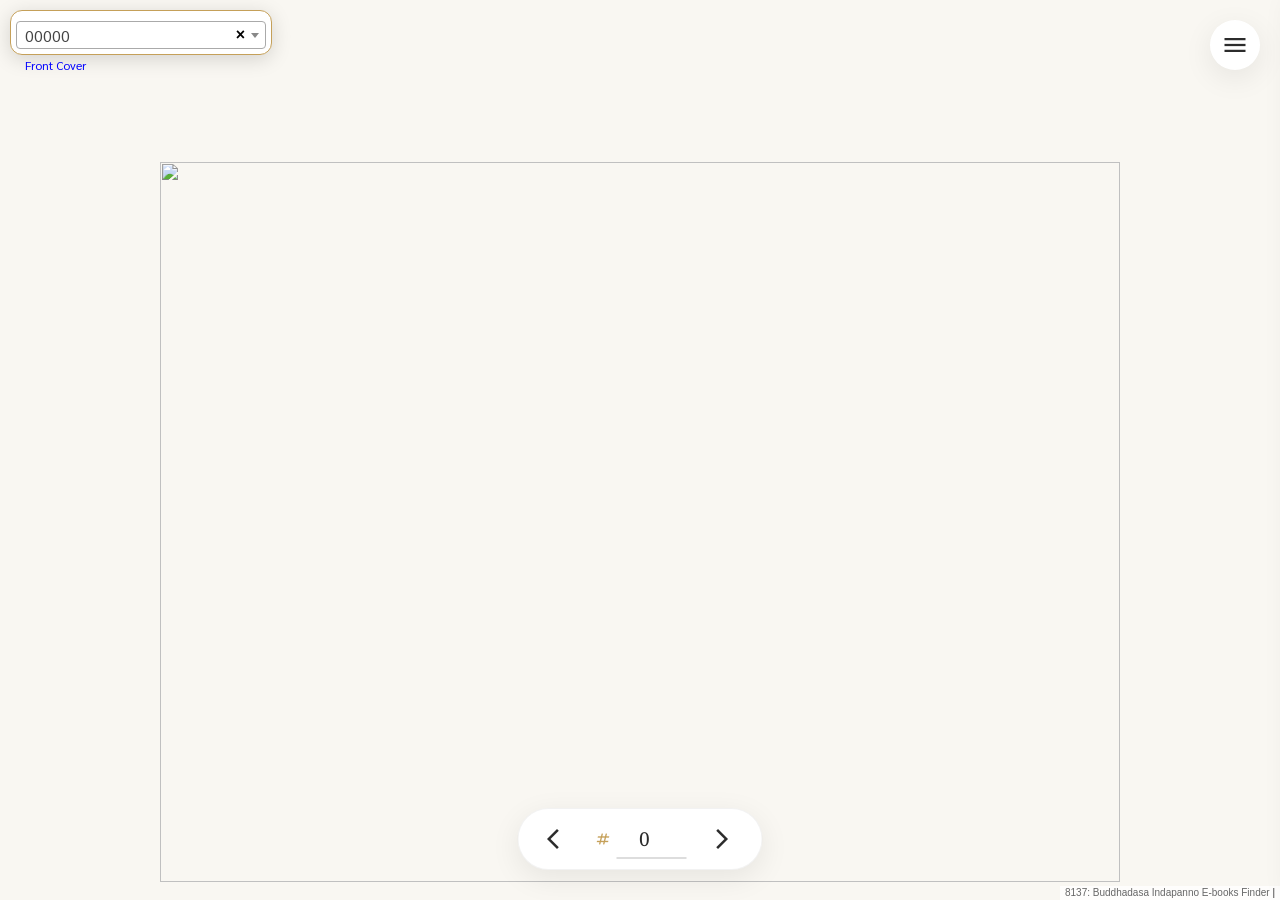
==== commit 70a1c487: "Update policy.html" ====
--- a/policy.html
+++ b/policy.html
@@ -37,39 +37,39 @@
 "000B":["0000B","..."],
 "000C":["0000C","..."], 
 "000D":["0000D","..."], 
-"0001":["116170-0001",ipdf("116170.pdf")+"ฉบับที่ ร.450 (2021-05-28) ว่าด้วย อัตราค่าจ้างแรกเข้าทำงาน"],
-"0002":["116221-0001",ipdf("116221.pdf")+"ฉบับที่ ร.453 (2021-05-20) ว่าด้วย การขอหนังสือรับรอง"],
-"0003":["116346-0001",ipdf("116346.pdf")+"ฉบับที่ ร.455 (2021-06-29) ว่าด้วย การจำหน่ายหนี้สูญ"],
-"0004":["116347-0001",ipdf("116347.pdf")+"ฉบับที่ ร.456 (2021-06-29) ว่าด้วย เงินทดรอง"],
-"0005":["116350-0001",ipdf("116350.pdf")+"ฉบับที่ ร.457 (2021-06-29) ว่าด้วย การจ้างผู้ปฏิบัติงาน (แก้ไขเพิ่มเติมครั้งที่ 2)"],
-"0006":["116458-0001",ipdf("116458.pdf")+"ฉบับที่ ร.458 (2021-07-15) ว่าด้วย การบริจาค (แก้ไขเพิ่มเติมครั้งที่ 2)"],
-"0007":["116543-0001",ipdf("116543.pdf")+"ฉบับที่ ร.459 (2021-08-03) ว่าด้วย ความรับผิดชอบเกี่ยวกับครุภัณฑ์และเครื่องมือเครื่องใช้"],
-"0008":["116562-0001",ipdf("116562.pdf")+"ฉบับที่ ร.460 (2021-08-04) ว่าด้วย การจัดซื้อจัดจ้างและการบริหารพัสดุที่เกี่ยวกับการพาณิชย์โดยตรง (แก้ไขเพิ่มเติมครั้งที่ 6)"],
-"0009":["116633-0001",ipdf("116633.pdf")+"ฉบับที่ ร.461 (2021-08-16) ว่าด้วย การจัดซื้อจัดจ้างและการบริหารพัสดุที่เกี่ยวกับการพาณิชย์โดยตรง (แก้ไขเพิ่มเติมครั้งที่่ 7)"],
-"0010":["116701-0001",ipdf("116701.pdf")+"ฉบับที่ ร.462 (2021-08-20) ว่าด้วย ค่าใช้จ่ายเดินทางในประเทศ (แก้ไขเพิ่มเติมครั้งที่่ 3)"],
-"0011":["116786-0001",ipdf("116786.pdf")+"ฉบับที่ ร.464 (2021-08-31) หลักเกณฑ์และอัตราค่ารักษาพยาบาลกรณีผู้ป่วยฉุกเฉินโรคติดต่ออันตรายตามกฎหมายว่าด้วยโรคติดต่อ กรณีโรคติดเชื้อไวรัสโคโรนา 2019 หรือโรคโควิด 19"],
-"0012":["116814-0001",ipdf("116814.pdf")+"ฉบับที่ ร.465 (2021-09-03) ว่าด้วย การประเมินผลบุคคล (แก้ไขเพิ่มเติมครั้งที่ 1)"],
-"0013":["116815-0001",ipdf("116815.pdf")+"ฉบับที่ ร.466 (2021-09-03) ว่าด้วย อุบัติเหตุเกี่ยวกับยานพาหนะ (แก้ไขเพิ่มเติมครั้งที่ 2)"],
-"0014":["116819-0001",ipdf("116819.pdf")+"ฉบับที่ ร.467 (2021-09-06) ว่าด้วย ทรัพย์สินสูญหายหรือเสียหาย (แก้ไขเพิ่มเติมครั้งที่ 3)"],
-"0015":["117345-0001",ipdf("117345.pdf")+"ฉบับที่ ร.469 (2021-11-18) ว่าด้วย การประกันภัย"],
-"0016":["117720-0001",ipdf("117720.pdf")+"ฉบับที่ ร.471 (2022-01-12) ว่าด้วย อุปกรณ์คุ้มครองความปลอดภัยส่วนบุคคล (แก้ไขเพิ่มเติมครั้งที่ 1)"],
-"0017":["117774-0001",ipdf("117774.pdf")+"ฉบับที่ ร.472 (2022-01-21) ว่าด้วย การบริหารงบประมาณ"],
-"0018":["117821-0001",ipdf("117821.pdf")+"ฉบับที่ ร.473 (2022-01-27) ว่าด้วย การใช้คาร์บอนเครดิตและเครดิตการผลิตพลังงานหมุนเวียน"],
-"0019":["118303-0001",ipdf("118303.pdf")+"ฉบับที่ ร.475 (2022-04-20) ว่าด้วย การจัดซื้อจัดจ้างและการบริหารพัสดุที่เกี่ยวกับการพาณิชย์โดยตรง (แก้ไขเพิ่มเติมครั้งที่ 9)"],
-"0020":["118414-0001",ipdf("118414.pdf")+"ฉบับที่ ร.478 (2022-05-09) ว่าด้วย การวางเงินค่าทดแทน (แก้ไขเพิ่มเติมครั้งที่ 1)"],
-"0021":["118473-0001",ipdf("118473.pdf")+"ฉบับที่ ร.479 (2022-05-24) ว่าด้วย การจ่ายค่าใช้จ่ายในการรักษาพยาบาลคนไข้นอกให้สถานพยาบาลของทางราชการโดยตรง"],
-"0022":["118593-0001",ipdf("118593.pdf")+"ฉบับที่ ร.480 (2022-06-21) ว่าด้วย การจัดการข้อร้องเรียน"],
-"0023":["118647-0001",ipdf("118647.pdf")+"ฉบับที่ ร.482 (2022-07-01) ว่าด้วย บัตรประจำตัว"],
-"0024":["118815-0001",ipdf("118815.pdf")+"ฉบับที่ ร.484 (2022-08-09) ว่าด้วย การขายคาร์บอนเครดิต (แก้ไขเพิ่มเติมครั้งที่ 1)"],
-"0025":["118816-0001",ipdf("118816.pdf")+"ฉบับที่ ร.485 (2022-08-09) ว่าด้วย การซื้อขายเครดิตการผลิตพลังงานหมุนเวียน (แก้ไขเพิ่มเติมครั้งที่ 1)"],
-"0026":["118983-0001",ipdf("118983.pdf")+"ฉบับที่ ร.487 (2022-09-08) ว่าด้วย หลักฐานการเบิกจ่ายเงิน (แก้ไขเพิ่มเติมครั้งที่ 1)"],
-"0027":["118984-0001",ipdf("118984.pdf")+"ฉบับที่ ร.488 (2022-09-08) ว่าด้วย การพัฒนาบุคคล"],
+"0001":["116170-0001",ipdf("116170.pdf")+"ร.450 (2021-05-28) ว่าด้วย อัตราค่าจ้างแรกเข้าทำงาน"],
+"0002":["116221-0001",ipdf("116221.pdf")+"ร.453 (2021-05-20) ว่าด้วย การขอหนังสือรับรอง"],
+"0003":["116346-0001",ipdf("116346.pdf")+"ร.455 (2021-06-29) ว่าด้วย การจำหน่ายหนี้สูญ"],
+"0004":["116347-0001",ipdf("116347.pdf")+"ร.456 (2021-06-29) ว่าด้วย เงินทดรอง"],
+"0005":["116350-0001",ipdf("116350.pdf")+"ร.457 (2021-06-29) ว่าด้วย การจ้างผู้ปฏิบัติงาน (แก้ไขเพิ่มเติมครั้งที่ 2)"],
+"0006":["116458-0001",ipdf("116458.pdf")+"ร.458 (2021-07-15) ว่าด้วย การบริจาค (แก้ไขเพิ่มเติมครั้งที่ 2)"],
+"0007":["116543-0001",ipdf("116543.pdf")+"ร.459 (2021-08-03) ว่าด้วย ความรับผิดชอบเกี่ยวกับครุภัณฑ์และเครื่องมือเครื่องใช้"],
+"0008":["116562-0001",ipdf("116562.pdf")+"ร.460 (2021-08-04) ว่าด้วย การจัดซื้อจัดจ้างและการบริหารพัสดุที่เกี่ยวกับการพาณิชย์โดยตรง (แก้ไขเพิ่มเติมครั้งที่ 6)"],
+"0009":["116633-0001",ipdf("116633.pdf")+"ร.461 (2021-08-16) ว่าด้วย การจัดซื้อจัดจ้างและการบริหารพัสดุที่เกี่ยวกับการพาณิชย์โดยตรง (แก้ไขเพิ่มเติมครั้งที่่ 7)"],
+"0010":["116701-0001",ipdf("116701.pdf")+"ร.462 (2021-08-20) ว่าด้วย ค่าใช้จ่ายเดินทางในประเทศ (แก้ไขเพิ่มเติมครั้งที่่ 3)"],
+"0011":["116786-0001",ipdf("116786.pdf")+"ร.464 (2021-08-31) หลักเกณฑ์และอัตราค่ารักษาพยาบาลกรณีผู้ป่วยฉุกเฉินโรคติดต่ออันตรายตามกฎหมายว่าด้วยโรคติดต่อ กรณีโรคติดเชื้อไวรัสโคโรนา 2019 หรือโรคโควิด 19"],
+"0012":["116814-0001",ipdf("116814.pdf")+"ร.465 (2021-09-03) ว่าด้วย การประเมินผลบุคคล (แก้ไขเพิ่มเติมครั้งที่ 1)"],
+"0013":["116815-0001",ipdf("116815.pdf")+"ร.466 (2021-09-03) ว่าด้วย อุบัติเหตุเกี่ยวกับยานพาหนะ (แก้ไขเพิ่มเติมครั้งที่ 2)"],
+"0014":["116819-0001",ipdf("116819.pdf")+"ร.467 (2021-09-06) ว่าด้วย ทรัพย์สินสูญหายหรือเสียหาย (แก้ไขเพิ่มเติมครั้งที่ 3)"],
+"0015":["117345-0001",ipdf("117345.pdf")+"ร.469 (2021-11-18) ว่าด้วย การประกันภัย"],
+"0016":["117720-0001",ipdf("117720.pdf")+"ร.471 (2022-01-12) ว่าด้วย อุปกรณ์คุ้มครองความปลอดภัยส่วนบุคคล (แก้ไขเพิ่มเติมครั้งที่ 1)"],
+"0017":["117774-0001",ipdf("117774.pdf")+"ร.472 (2022-01-21) ว่าด้วย การบริหารงบประมาณ"],
+"0018":["117821-0001",ipdf("117821.pdf")+"ร.473 (2022-01-27) ว่าด้วย การใช้คาร์บอนเครดิตและเครดิตการผลิตพลังงานหมุนเวียน"],
+"0019":["118303-0001",ipdf("118303.pdf")+"ร.475 (2022-04-20) ว่าด้วย การจัดซื้อจัดจ้างและการบริหารพัสดุที่เกี่ยวกับการพาณิชย์โดยตรง (แก้ไขเพิ่มเติมครั้งที่ 9)"],
+"0020":["118414-0001",ipdf("118414.pdf")+"ร.478 (2022-05-09) ว่าด้วย การวางเงินค่าทดแทน (แก้ไขเพิ่มเติมครั้งที่ 1)"],
+"0021":["118473-0001",ipdf("118473.pdf")+"ร.479 (2022-05-24) ว่าด้วย การจ่ายค่าใช้จ่ายในการรักษาพยาบาลคนไข้นอกให้สถานพยาบาลของทางราชการโดยตรง"],
+"0022":["118593-0001",ipdf("118593.pdf")+"ร.480 (2022-06-21) ว่าด้วย การจัดการข้อร้องเรียน"],
+"0023":["118647-0001",ipdf("118647.pdf")+"ร.482 (2022-07-01) ว่าด้วย บัตรประจำตัว"],
+"0024":["118815-0001",ipdf("118815.pdf")+"ร.484 (2022-08-09) ว่าด้วย การขายคาร์บอนเครดิต (แก้ไขเพิ่มเติมครั้งที่ 1)"],
+"0025":["118816-0001",ipdf("118816.pdf")+"ร.485 (2022-08-09) ว่าด้วย การซื้อขายเครดิตการผลิตพลังงานหมุนเวียน (แก้ไขเพิ่มเติมครั้งที่ 1)"],
+"0026":["118983-0001",ipdf("118983.pdf")+"ร.487 (2022-09-08) ว่าด้วย หลักฐานการเบิกจ่ายเงิน (แก้ไขเพิ่มเติมครั้งที่ 1)"],
+"0027":["118984-0001",ipdf("118984.pdf")+"ร.488 (2022-09-08) ว่าด้วย การพัฒนาบุคคล"],
 "0028":["118984-0002","..."],
-"0029":["119108-0001",ipdf("119108.pdf")+"ฉบับที่ ร.489 (2022-09-27) ว่าด้วย อัตราค่าจ้างขั้นต่ำ"],
-"0030":["119357-0001",ipdf("119357.pdf")+"ฉบับที่ ร.490 (2022-11-10) ว่าด้วย การสำรวจและจัดกรรมสิทธิ์ที่ดินระบบโครงข่ายพลังงาน (แก้ไขเพิ่มเติมครั้งที่ 1)"],
-"0031":["119358-0001",ipdf("119358.pdf")+"ฉบับที่ ร.491 (2022-11-10) ว่าด้วย การจ่ายค่าทดแทนสำหรับงานปรับปรุงยกระดับระบบโครงข่ายไฟฟ้า (แก้ไขเพิ่มเติมครั้งที่ 1)"],
-"0032":["119367-0001",ipdf("119367.pdf")+"ฉบับที่ ร.492 (2022-11-11) ว่าด้วย แนวทางการปฏิบัติงานเกี่ยวกับการกำหนดราคากลางงานซื้อ งานจ้าง งานจ้างที่ปรึกษา หรืองานจ้างออกแบบหรือควบคุมงานก่อสร้าง"],
-"0033":["119619-0001",ipdf("119619.pdf")+"ฉบับที่ ร.496 (2022-12-27) ว่าด้วย บุคคล"],
+"0029":["119108-0001",ipdf("119108.pdf")+"ร.489 (2022-09-27) ว่าด้วย อัตราค่าจ้างขั้นต่ำ"],
+"0030":["119357-0001",ipdf("119357.pdf")+"ร.490 (2022-11-10) ว่าด้วย การสำรวจและจัดกรรมสิทธิ์ที่ดินระบบโครงข่ายพลังงาน (แก้ไขเพิ่มเติมครั้งที่ 1)"],
+"0031":["119358-0001",ipdf("119358.pdf")+"ร.491 (2022-11-10) ว่าด้วย การจ่ายค่าทดแทนสำหรับงานปรับปรุงยกระดับระบบโครงข่ายไฟฟ้า (แก้ไขเพิ่มเติมครั้งที่ 1)"],
+"0032":["119367-0001",ipdf("119367.pdf")+"ร.492 (2022-11-11) ว่าด้วย แนวทางการปฏิบัติงานเกี่ยวกับการกำหนดราคากลางงานซื้อ งานจ้าง งานจ้างที่ปรึกษา หรืองานจ้างออกแบบหรือควบคุมงานก่อสร้าง"],
+"0033":["119619-0001",ipdf("119619.pdf")+"ร.496 (2022-12-27) ว่าด้วย บุคคล"],
 "0034":["119619-0002","..."],
 "0035":["119619-0003","..."],
 "0036":["119619-0004","..."],
@@ -79,86 +79,123 @@
 "0040":["119619-0008","..."],
 "0041":["119619-0009","..."],
 "0042":["119619-00010","..."],
-"0043":["119635-0001",ipdf("119635.pdf")+"ฉบับที่ ร.497 (2023-01-04) การจัดซื้อจัดจ้างและการบริหารพัสดุที่เกี่ยวกับการพาณิชย์โดยตรง"],
+"0043":["119635-0001",ipdf("119635.pdf")+"ร.497 (2023-01-04) การจัดซื้อจัดจ้างและการบริหารพัสดุที่เกี่ยวกับการพาณิชย์โดยตรง"],
 "0044":["119635-0002","..."],
 "0045":["119635-0003","..."],
 "0046":["119635-0004","..."],
 "0047":["119635-0005","..."],
-"0048":["120236-0001",ipdf("120236.pdf")+"ฉบับที่ ร.498 (2023-04-12) ว่าด้วย การจำหน่ายหนี้สูญ (แก้ไขเพิ่มเติมครั้งที่ 1)"],
-"0049":["120260-0001",ipdf("120260.pdf")+"ฉบับที่ ร.499 (2023-04-20) ว่าด้วย การจ่ายเงินเพิ่มและการเรียกเงินคืนค่างานตามสัญญาแบบปรับราคาได้ (ค่า K) (แก้ไขเพิ่มเติมครั้งที่ 1)"],
-"0050":["120367-0001",ipdf("120367.pdf")+"ฉบับที่ ร.500 (2023-05-09) ว่าด้วย การตั้งคณะกรรมการสอบหาข้อเท็จจริง (แก้ไขเพิ่มเติมครั้งที่ 1)"],
-"0051":["120390-0001",ipdf("120390.pdf")+"ฉบับที่ ร.501 (2023-05-11) ว่าด้วย ค่าใช้จ่ายสำหรับหน่วยงานหรือบุคคลภายนอก (แก้ไขเพิ่มเติมครั้งที่ 6)"],
-"0052":["120630-0001",ipdf("120630.pdf")+"ฉบับที่ ร.502 (2023-06-13) ว่าด้วย การรับเงินหรือทรัพย์สินที่มีผู้บริจาคให้ กฟผ. (แก้ไขเพิ่มเติมครั้งที่ 1)"],
-"0053":["120664-0001",ipdf("120664.pdf")+"ฉบับที่ ร.503 (2023-06-19) ว่าด้วย เงินเพิ่มพิเศษในการลงนามขออนุญาตและรับรองความปลอดภัยสำหรับผู้ประกอบวิชาชีพวิศวกรรมควบคุม"],
-"0054":["120973-0001",ipdf("120973.pdf")+"ฉบับที่ ร.504 (2023-07-20) ว่าด้วย บุคคล (แก้ไขเพิ่มเติมครั้งที่ 1)"],
-"0055":["121067-0001",ipdf("121067.pdf")+"ฉบับที่ ร.505 (2023-08-04) ว่าด้วย การบริจาค"],
-"0056":["121068-0001",ipdf("121068.pdf")+"ฉบับที่ ร.506 (2023-08-04) ว่าด้วย การสื่อสารองค์การ การสร้างความสัมพันธ์ และความรับผิดชอบต่อสังคม (แก้ไขเพิ่มเติมครั้งที่ 2)"],
-"0057":["121338-0001",ipdf("121338.pdf")+"ฉบับที่ ร.417 (2023-09-04)  ว่าด้วยการจ่ายเงินเพิ่มและการเรียกเงินคืนค่างานตามสัญญาแบบปรับราคาได้ (ค่าK)"],
-"0058":["121381-0001",ipdf("121381.pdf")+"ฉบับที่ ร.507 (2023-09-12) ว่าด้วย บุคคล (แก้ไขเพิ่มเติมครั้งที่ 2)"],
-"0059":["121559-0001",ipdf("121559.pdf")+"ฉบับที่ ร.508 (2023-10-02) ว่าด้วย ค่าใช้จ่ายเดินทางในประเทศ (แก้ไขเพิ่มเติมครั้งที่ 4)"],
-"0060":["121725-0001",ipdf("121725.pdf")+"ฉบับที่ ร.509 (2023-10-19) ว่าด้วย บัตรประจำตัว (แก้ไขเพิ่มเติมครั้งที่ 1)"],
-"0061":["121868-0001",ipdf("121868.pdf")+"ฉบับที่ ร.510 (2023-11-09) ว่าด้วย การจ่ายเงินเพิ่มและการเรียกเงินคืนค่างานตามสัญญาแบบปรับราคาได้ (ค่า K)"],
-"0062":["122091-0001",ipdf("122091.pdf")+"ฉบับที่ ร.320 (2023-12-12) ว่าด้วย ค่าใช้จ่ายเดินทางในประเทศ"],
-"0063":["122103-0001",ipdf("122103.pdf")+"ฉบับที่ ร.362 (2023-12-14) ว่าด้วย อุปกรณ์สื่อสาร และค่าโทรศัพท์เคลื่อนที่"],
-"0064":["122104-0001",ipdf("122104.pdf")+"ฉบับที่ ร.395 (2023-12-14) ว่าด้วย อุปกรณ์สื่อสาร อุปกรณ์โทรศัพท์ และค่าโทรศัพท์เคลื่อนที่"],
-"0065":["122132-0001",ipdf("122132.pdf")+"ฉบับที่ ร.412 (2023-12-19) ว่าด้วย อุปกรณ์สื่อสาร อุปกรณ์โทรศัพท์ และค่าโทรศัพท์เคลื่อนที่ (แก้ไขเพิ่มเติมครั้งที่ 1)"],
-"0066":["122187-0001",ipdf("122187.pdf")+"ฉบับที่ ร.511 (2023-12-25) ว่าด้วย การซื้อขายเครดิตการผลิตพลังงานหมุนเวียน (แก้ไขเพิ่มเติมครั้งที่ 2)"],
-"0067":["122253-0001",ipdf("122253.pdf")+"ฉบับที่ ร.512 (2024-01-05) ว่าด้วย เงินช่วยเหลือในการรักษาพยาบาล"],
-"0068":["122254-0001",ipdf("122254.pdf")+"ฉบับที่ ร.513 (2024-01-05) ว่าด้วย การจ่ายค่ารักษาพยาบาลคนไข้นอกให้สถานพยาบาลของทางราชการโดยตรง"],
-"0069":["122255-0001",ipdf("122255.pdf")+"ฉบับที่ ร.514 (2024-01-05) การจ่ายค่ารักษาพยาบาลให้สถานพยาบาลเอกชนโดยตรง"],
-"0070":["122256-0001",ipdf("122256.pdf")+"ฉบับที่ ร.515 (2024-01-05) ว่าด้วย เงินช่วยเหลือค่ารักษาพยาบาลผู้ป่วยนอกของคลินิกและโรงพยาบาลเอกชน."],
-"0071":["122257-0001",ipdf("122257.pdf")+"ฉบับที่ ร.516 (2024-01-05) ว่าด้วย หลักเกณฑ์และอัตราค่ารักษาพยาบาลกรณีผู้ป่วยฉุกเฉินโรคติดต่ออันตรายตามกฎหมายว่าด้วยโรคติดต่อกรณีโรคติดเชื้อไวรัสโคโรนา 2019 หรือโรคโควิด 19"],
-"0072":["122260-0001",ipdf("122260.pdf")+"ฉบับที่ ร.517 (2024-01-08) ว่าด้วย กำหนดประเภทและอัตราค่าอวัยวะเทียม และอุปกรณ์ในการบำบัดรักษาโรค"],
-"0073":["122261-0001",ipdf("122261.pdf")+"ฉบับที่ ร.518 (2024-01-08) ว่าด้วย เงินยืมทดรองเพื่อเป็นค่ารักษาพยาบาล"],
-"0074":["122275-0001",ipdf("122275.pdf")+"ฉบับที่ ร.519 (2024-01-09) ว่าด้วย การจัดซื้อจัดจ้างและการบริหารพัสดุที่เกี่ยวกับการพาณิชย์โดยตรง (แก้ไขเพิ่มเติมครั้งที่ 1)"],
-"0075":["122384-0001",ipdf("122384.pdf")+"ฉบับที่ ร.520 (2024-01-26) ว่าด้วย อัตราค่าจ้างขั้นต่ำ"],
-"0076":["122385-0001",ipdf("122385.pdf")+"ฉบับที่ ร.521 (2024-01-26) ว่าด้วย ค่าใช้จ่ายเดินทางต่างประเทศ (แก้ไขเพิ่มเติมครั้งที่2)"],
-"0077":["122615-0001",ipdf("122615.pdf")+"ฉบับที่ ร.522 (2024-03-05) ว่าด้วย บุคคล (แก้ไขเพิ่มเติมครั้งที่ 3)"],
-"0078":["122616-0001",ipdf("122616.pdf")+"ฉบับที่ ร.523 (2024-03-05) ว่าด้วย การจัดการอุบัติการณ์."],
-"0079":["122617-0001",ipdf("122617.pdf")+"ฉบับที่ ร.524 (2024-03-05) ว่าด้วย การสงเคราะห์ผู้ปฏิบัติงานที่ประสบอันตรายหรือเจ็บป่วยเพราะเหตุปฏิบัติงานให้แก่ กฟผ. (แก้ไขเพิ่มเติมครั้งที่ 1)"],
-"0080":["122618-0001",ipdf("122618.pdf")+"ฉบับที่ ร.525 (2024-03-05) ว่าด้วย ทรัพย์สินสูญหายเสียหาย (แก้ไขเพิ่มเติมครั้งที่ 4)"],
-"0081":["122619-0001",ipdf("122619.pdf")+"ฉบับที่ ร.526 (2024-03-05) ว่าด้วย อุบัติเหตุเกี่ยวกับยานพาหนะ (แก้ไขเพิ่มเติมครั้งที่ 3)"],
-"0082":["122620-0001",ipdf("122620.pdf")+"ฉบับที่ ร.527 (2024-03-05) ว่าด้วย การประกันภัย (แก้ไขเพิ่มเติมครั้งที่ 1)"],
-"0083":["122621-0001",ipdf("122621.pdf")+"ฉบับที่ ร.528 (2024-03-05) ว่าด้วย การสำรวจและจัดกรรมสิทธิ์ที่ดินระบบโครงข่ายพลังงาน"],
-"0084":["122622-0001",ipdf("122622.pdf")+"ฉบับที่ ร.529 (2024-03-05) ว่าด้วย เงินยืมทดรอง (แก้ไขเพิ่มเติมครั้งที่ 2)"],
-"0085":["122623-0001",ipdf("122623.pdf")+"ฉบับที่ ร.530 (2024-03-05) ว่าด้วย หมายเลขประจำตัวผู้ปฏิบัติงานและบุคคลภายนอก (แก้ไขเพิ่มเติมครั้งที่ 1)"],
-"0086":["122732-0001",ipdf("122732.pdf")+"ฉบับที่ ร.477 (2024-03-21) ว่าด้วย เงินช่วยเหลือการศึกษาของบุตร"],
-"0087":["123099-0001",ipdf("123099.pdf")+"ฉบับที่ ร.531 (2024-05-21) ว่าด้วย การขอใช้รถ"],
-"0088":["123148-0001",ipdf("123148.pdf")+"ฉบับที่ ร.532 (2024-05-29) ว่าด้วย สวัสดิการด้านกีฬาและบันเทิง (แก้ไขเพิ่มเติมครั้งที่ 1)"],
-"0089":["123158-0001",ipdf("123158.pdf")+"ฉบับที่ ร.533 (2024-05-31) ว่าด้วย บุคคล (แก้ไขเพิ่มเติมครั้งที่ 4)"],
-"0090":["123280-0001",ipdf("123280.pdf")+"ฉบับที่ ร.534 (2024-06-21) ว่าด้วย อุบัติเหตุเกี่ยวกับยานพาหนะ (แก้ไขเพิ่มเติมครั้งที่ 4)"],
-"0091":["123400-0001",ipdf("123400.pdf")+"ฉบับที่ ร.535 (2024-07-12) ว่าด้วย บุคคล (แก้ไขเพิ่มเติมครั้งที่ 5)"],
-"0092":["123401-0001",ipdf("123401.pdf")+"ฉบับที่ ร.536 (2024-07-12) ว่าด้วย การสงเคราะห์ผู้ปฏิบัติงานที่ประสบอันตรายหรือเจ็บป่วยเพราะเหตุปฏิบัติงานให้แก่ กฟผ. (แก้ไขเพิ่มเติมครั้งที่ 2)"],
-"0093":["123412-0001",ipdf("123412.pdf")+"ฉบับที่ ร.537 (2024-07-15) ว่าด้วย เงินช่วยเหลือในการคลอดบุตร"],
-"0094":["123413-0001",ipdf("123413.pdf")+"ฉบับที่ ร.538 (2024-07-15) ว่าด้วย เงินช่วยเหลือบุตร"],
-"0095":["123648-0001",ipdf("123648.pdf")+"ฉบับที่ ร.531 (2024-09-02) ว่าด้วย การขอใช้รถ"],
-"0096":["123889-0001",ipdf("123889.pdf")+"ฉบับที่ ร.539 (2024-10-04) ว่าด้วย การแก้ไขระเบียบปฏิบัติให้สอดคล้องกับโครงสายการบังคับบัญชาของสายงานรองผู้ว่าการปฏิบัติการระบบส่ง และสายงานรองผู้ว่าการพัฒนาระบบส่ง"],
-"0097":["123931-0001",ipdf("123931.pdf")+"ฉบับที่ ร.540 (2024-10-10) ว่าด้วย การบริหารงานวิจัยและพัฒนา นวัตกรรม สิ่งประดิษฐ์ และทรัพย์สินทางปัญญา (แก้ไขเพิ่มเติมครั้งที่ 2)"],
-"0098":["123964-0001",ipdf("123964.pdf")+"ฉบับที่ ร.541 (2024-10-17) ว่าด้วย เงินช่วยเหลือค่ารักษาพยาบาลผู้ป่วยนอกของคลินิกและโรงพยาบาลเอกชน (แก้ไขเพิ่มเติมครั้งที่ 1)"],
-"0099":["123965-0001",ipdf("123965.pdf")+"ฉบับที่ ร.542 (2024-10-17) ว่าด้วย เงินเพิ่มพิเศษสำหรับผู้ปฏิบัติงานกะ (SHIFT PREMIUM) (แก้ไขเพิ่มเติมครั้งที่ 1)"],
-"0100":["124054-0001",ipdf("124054.pdf")+"ฉบับที่ ร.543 (2024-11-01) ว่าด้วย ระเบียบเกี่ยวกับเครื่องจักรกล (แก้ไขเพิ่มเติมครั้งที่ 1)"],
-"0101":["124160-0001",ipdf("124160.pdf")+"ฉบับที่ ร.544 (2024-11-15) ว่าด้วย การใช้อาวุธปืนและเครื่องกระสุนปืน พ.ศ. 2567"],
-"0102":["124606-0001",ipdf("124606.pdf")+"ฉบับที่ ร.545 (2025-01-28) ว่าด้วย เงินยืมทดรอง (แก้ไขเพิ่มเติมครั้งที่ 3)"],
-"0103":["124714-0001",ipdf("124714.pdf")+"ฉบับที่ ร.546 (2025-02-18) ว่าด้วย การบริหารจัดการลิกไนต์และวัตถุเคมีจากลิกไนต์"],
-"0104":["124715-0001",ipdf("124715.pdf")+"ฉบับที่ ร.547 (2025-02-18) ว่าด้วย การให้พนักงานไปปฏิบัติงานที่บริษัทในเครือ กฟผ"],
-"0105":["124716-0001",ipdf("124716.pdf")+"ฉบับที่ ร.548 (2025-02-18) ว่าด้วย อัตราค่าจ้างขั้นต่ำ"],
-"0106":["125027-0001",ipdf("125027.pdf")+"ฉบับที่ ร.549 (2025-04-21) ค่าใช้จ่ายในการฝึกอบรม"],
-"0107":["125411-0001",ipdf("125411.pdf")+"ฉบับที่ ร.550 (2025-06-30) ว่าด้วย เงินช่วยเหลือการศึกษาของบุตร"],
-"0108":["125422-0001",ipdf("125422.pdf")+"ฉบับที่ ร.551 (2025-07-01) ว่าด้วย การให้บริการไฟฟ้าสีเขียว (UTILITY GREEN TARIFF)"],
-"0109":["125498-0001",ipdf("125498.pdf")+"ฉบับที่ ร.552 (2025-07-17) ว่าด้วย การเบิกจ่ายเงินเพิ่มพิเศษค่าฝีมือช่างเชื่อม"],
-"0110":["125513-0001",ipdf("125513.pdf")+"ฉบับที่ ร.553 (2025-07-21) ว่าด้วย การจ่ายเงินเพิ่มการครองชีพชั่วคราว (แก้ไขเพิ่มเติมครั้งที่ 2)"],
-"0111":["125546-0001",ipdf("125546.pdf")+"ฉบับที่ ร.554 (2025-07-29) ว่าด้วย บุคคล (แก้ไขเพิ่มเติมครั้งที่ 6)"],
-"0112":["125556-0001",ipdf("125556.pdf")+"ฉบับที่ ร.555 (2025-07-30) ว่าด้วย ค่าใช้จ่ายในการจัดงาน"],
-"0113":["125757-0001",ipdf("125757.pdf")+"ฉบับที่ ร.556 (2025-08-28) ว่าด้วย หลักเกณฑ์การใช้พัสดุที่ผลิตภายในประเทศ"],
-"0114":["125852-0001",ipdf("125852.pdf")+"ฉบับที่ ร.557 (2025-09-11) ว่าด้วย บุคคล (แก้ไขเพิ่มเติมครั้งที่ 7)"],
-"0115":["125990-0001",ipdf("125990.pdf")+"ฉบับที่ ร.558 (2025-10-01) ว่าด้วย การแก้ไขระเบียบ และคำสั่งต่าง ๆ ให้สอดคล้องกับโครงสร้างองค์การใหม่"],
+"0048":["120236-0001",ipdf("120236.pdf")+"ร.498 (2023-04-12) ว่าด้วย การจำหน่ายหนี้สูญ (แก้ไขเพิ่มเติมครั้งที่ 1)"],
+"0049":["120260-0001",ipdf("120260.pdf")+"ร.499 (2023-04-20) ว่าด้วย การจ่ายเงินเพิ่มและการเรียกเงินคืนค่างานตามสัญญาแบบปรับราคาได้ (ค่า K) (แก้ไขเพิ่มเติมครั้งที่ 1)"],
+"0050":["120367-0001",ipdf("120367.pdf")+"ร.500 (2023-05-09) ว่าด้วย การตั้งคณะกรรมการสอบหาข้อเท็จจริง (แก้ไขเพิ่มเติมครั้งที่ 1)"],
+"0051":["120390-0001",ipdf("120390.pdf")+"ร.501 (2023-05-11) ว่าด้วย ค่าใช้จ่ายสำหรับหน่วยงานหรือบุคคลภายนอก (แก้ไขเพิ่มเติมครั้งที่ 6)"],
+"0052":["120630-0001",ipdf("120630.pdf")+"ร.502 (2023-06-13) ว่าด้วย การรับเงินหรือทรัพย์สินที่มีผู้บริจาคให้ กฟผ. (แก้ไขเพิ่มเติมครั้งที่ 1)"],
+"0053":["120664-0001",ipdf("120664.pdf")+"ร.503 (2023-06-19) ว่าด้วย เงินเพิ่มพิเศษในการลงนามขออนุญาตและรับรองความปลอดภัยสำหรับผู้ประกอบวิชาชีพวิศวกรรมควบคุม"],
+"0054":["120973-0001",ipdf("120973.pdf")+"ร.504 (2023-07-20) ว่าด้วย บุคคล (แก้ไขเพิ่มเติมครั้งที่ 1)"],
+"0055":["121067-0001",ipdf("121067.pdf")+"ร.505 (2023-08-04) ว่าด้วย การบริจาค"],
+"0056":["121068-0001",ipdf("121068.pdf")+"ร.506 (2023-08-04) ว่าด้วย การสื่อสารองค์การ การสร้างความสัมพันธ์ และความรับผิดชอบต่อสังคม (แก้ไขเพิ่มเติมครั้งที่ 2)"],
+"0057":["121338-0001",ipdf("121338.pdf")+"ร.417 (2023-09-04)  ว่าด้วยการจ่ายเงินเพิ่มและการเรียกเงินคืนค่างานตามสัญญาแบบปรับราคาได้ (ค่าK)"],
+"0058":["121381-0001",ipdf("121381.pdf")+"ร.507 (2023-09-12) ว่าด้วย บุคคล (แก้ไขเพิ่มเติมครั้งที่ 2)"],
+"0059":["121559-0001",ipdf("121559.pdf")+"ร.508 (2023-10-02) ว่าด้วย ค่าใช้จ่ายเดินทางในประเทศ (แก้ไขเพิ่มเติมครั้งที่ 4)"],
+"0060":["121725-0001",ipdf("121725.pdf")+"ร.509 (2023-10-19) ว่าด้วย บัตรประจำตัว (แก้ไขเพิ่มเติมครั้งที่ 1)"],
+"0061":["121868-0001",ipdf("121868.pdf")+"ร.510 (2023-11-09) ว่าด้วย การจ่ายเงินเพิ่มและการเรียกเงินคืนค่างานตามสัญญาแบบปรับราคาได้ (ค่า K)"],
+"0062":["122091-0001",ipdf("122091.pdf")+"ร.320 (2023-12-12) ว่าด้วย ค่าใช้จ่ายเดินทางในประเทศ"],
+"0063":["122103-0001",ipdf("122103.pdf")+"ร.362 (2023-12-14) ว่าด้วย อุปกรณ์สื่อสาร และค่าโทรศัพท์เคลื่อนที่"],
+"0064":["122104-0001",ipdf("122104.pdf")+"ร.395 (2023-12-14) ว่าด้วย อุปกรณ์สื่อสาร อุปกรณ์โทรศัพท์ และค่าโทรศัพท์เคลื่อนที่"],
+"0065":["122132-0001",ipdf("122132.pdf")+"ร.412 (2023-12-19) ว่าด้วย อุปกรณ์สื่อสาร อุปกรณ์โทรศัพท์ และค่าโทรศัพท์เคลื่อนที่ (แก้ไขเพิ่มเติมครั้งที่ 1)"],
+"0066":["122187-0001",ipdf("122187.pdf")+"ร.511 (2023-12-25) ว่าด้วย การซื้อขายเครดิตการผลิตพลังงานหมุนเวียน (แก้ไขเพิ่มเติมครั้งที่ 2)"],
+"0067":["122253-0001",ipdf("122253.pdf")+"ร.512 (2024-01-05) ว่าด้วย เงินช่วยเหลือในการรักษาพยาบาล"],
+"0068":["122254-0001",ipdf("122254.pdf")+"ร.513 (2024-01-05) ว่าด้วย การจ่ายค่ารักษาพยาบาลคนไข้นอกให้สถานพยาบาลของทางราชการโดยตรง"],
+"0069":["122255-0001",ipdf("122255.pdf")+"ร.514 (2024-01-05) การจ่ายค่ารักษาพยาบาลให้สถานพยาบาลเอกชนโดยตรง"],
+"0070":["122256-0001",ipdf("122256.pdf")+"ร.515 (2024-01-05) ว่าด้วย เงินช่วยเหลือค่ารักษาพยาบาลผู้ป่วยนอกของคลินิกและโรงพยาบาลเอกชน."],
+"0071":["122257-0001",ipdf("122257.pdf")+"ร.516 (2024-01-05) ว่าด้วย หลักเกณฑ์และอัตราค่ารักษาพยาบาลกรณีผู้ป่วยฉุกเฉินโรคติดต่ออันตรายตามกฎหมายว่าด้วยโรคติดต่อกรณีโรคติดเชื้อไวรัสโคโรนา 2019 หรือโรคโควิด 19"],
+"0072":["122260-0001",ipdf("122260.pdf")+"ร.517 (2024-01-08) ว่าด้วย กำหนดประเภทและอัตราค่าอวัยวะเทียม และอุปกรณ์ในการบำบัดรักษาโรค"],
+"0073":["122261-0001",ipdf("122261.pdf")+"ร.518 (2024-01-08) ว่าด้วย เงินยืมทดรองเพื่อเป็นค่ารักษาพยาบาล"],
+"0074":["122275-0001",ipdf("122275.pdf")+"ร.519 (2024-01-09) ว่าด้วย การจัดซื้อจัดจ้างและการบริหารพัสดุที่เกี่ยวกับการพาณิชย์โดยตรง (แก้ไขเพิ่มเติมครั้งที่ 1)"],
+"0075":["122384-0001",ipdf("122384.pdf")+"ร.520 (2024-01-26) ว่าด้วย อัตราค่าจ้างขั้นต่ำ"],
+"0076":["122385-0001",ipdf("122385.pdf")+"ร.521 (2024-01-26) ว่าด้วย ค่าใช้จ่ายเดินทางต่างประเทศ (แก้ไขเพิ่มเติมครั้งที่2)"],
+"0077":["122615-0001",ipdf("122615.pdf")+"ร.522 (2024-03-05) ว่าด้วย บุคคล (แก้ไขเพิ่มเติมครั้งที่ 3)"],
+"0078":["122616-0001",ipdf("122616.pdf")+"ร.523 (2024-03-05) ว่าด้วย การจัดการอุบัติการณ์."],
+"0079":["122617-0001",ipdf("122617.pdf")+"ร.524 (2024-03-05) ว่าด้วย การสงเคราะห์ผู้ปฏิบัติงานที่ประสบอันตรายหรือเจ็บป่วยเพราะเหตุปฏิบัติงานให้แก่ กฟผ. (แก้ไขเพิ่มเติมครั้งที่ 1)"],
+"0080":["122618-0001",ipdf("122618.pdf")+"ร.525 (2024-03-05) ว่าด้วย ทรัพย์สินสูญหายเสียหาย (แก้ไขเพิ่มเติมครั้งที่ 4)"],
+"0081":["122619-0001",ipdf("122619.pdf")+"ร.526 (2024-03-05) ว่าด้วย อุบัติเหตุเกี่ยวกับยานพาหนะ (แก้ไขเพิ่มเติมครั้งที่ 3)"],
+"0082":["122620-0001",ipdf("122620.pdf")+"ร.527 (2024-03-05) ว่าด้วย การประกันภัย (แก้ไขเพิ่มเติมครั้งที่ 1)"],
+"0083":["122621-0001",ipdf("122621.pdf")+"ร.528 (2024-03-05) ว่าด้วย การสำรวจและจัดกรรมสิทธิ์ที่ดินระบบโครงข่ายพลังงาน"],
+"0084":["122622-0001",ipdf("122622.pdf")+"ร.529 (2024-03-05) ว่าด้วย เงินยืมทดรอง (แก้ไขเพิ่มเติมครั้งที่ 2)"],
+"0085":["122623-0001",ipdf("122623.pdf")+"ร.530 (2024-03-05) ว่าด้วย หมายเลขประจำตัวผู้ปฏิบัติงานและบุคคลภายนอก (แก้ไขเพิ่มเติมครั้งที่ 1)"],
+"0086":["122732-0001",ipdf("122732.pdf")+"ร.477 (2024-03-21) ว่าด้วย เงินช่วยเหลือการศึกษาของบุตร"],
+"0087":["123099-0001",ipdf("123099.pdf")+"ร.531 (2024-05-21) ว่าด้วย การขอใช้รถ"],
+"0088":["123148-0001",ipdf("123148.pdf")+"ร.532 (2024-05-29) ว่าด้วย สวัสดิการด้านกีฬาและบันเทิง (แก้ไขเพิ่มเติมครั้งที่ 1)"],
+"0089":["123158-0001",ipdf("123158.pdf")+"ร.533 (2024-05-31) ว่าด้วย บุคคล (แก้ไขเพิ่มเติมครั้งที่ 4)"],
+"0090":["123280-0001",ipdf("123280.pdf")+"ร.534 (2024-06-21) ว่าด้วย อุบัติเหตุเกี่ยวกับยานพาหนะ (แก้ไขเพิ่มเติมครั้งที่ 4)"],
+"0091":["123400-0001",ipdf("123400.pdf")+"ร.535 (2024-07-12) ว่าด้วย บุคคล (แก้ไขเพิ่มเติมครั้งที่ 5)"],
+"0092":["123401-0001",ipdf("123401.pdf")+"ร.536 (2024-07-12) ว่าด้วย การสงเคราะห์ผู้ปฏิบัติงานที่ประสบอันตรายหรือเจ็บป่วยเพราะเหตุปฏิบัติงานให้แก่ กฟผ. (แก้ไขเพิ่มเติมครั้งที่ 2)"],
+"0093":["123412-0001",ipdf("123412.pdf")+"ร.537 (2024-07-15) ว่าด้วย เงินช่วยเหลือในการคลอดบุตร"],
+"0094":["123413-0001",ipdf("123413.pdf")+"ร.538 (2024-07-15) ว่าด้วย เงินช่วยเหลือบุตร"],
+"0095":["123648-0001",ipdf("123648.pdf")+"ร.531 (2024-09-02) ว่าด้วย การขอใช้รถ"],
+"0096":["123889-0001",ipdf("123889.pdf")+"ร.539 (2024-10-04) ว่าด้วย การแก้ไขระเบียบปฏิบัติให้สอดคล้องกับโครงสายการบังคับบัญชาของสายงานรองผู้ว่าการปฏิบัติการระบบส่ง และสายงานรองผู้ว่าการพัฒนาระบบส่ง"],
+"0097":["123931-0001",ipdf("123931.pdf")+"ร.540 (2024-10-10) ว่าด้วย การบริหารงานวิจัยและพัฒนา นวัตกรรม สิ่งประดิษฐ์ และทรัพย์สินทางปัญญา (แก้ไขเพิ่มเติมครั้งที่ 2)"],
+"0098":["123964-0001",ipdf("123964.pdf")+"ร.541 (2024-10-17) ว่าด้วย เงินช่วยเหลือค่ารักษาพยาบาลผู้ป่วยนอกของคลินิกและโรงพยาบาลเอกชน (แก้ไขเพิ่มเติมครั้งที่ 1)"],
+"0099":["123965-0001",ipdf("123965.pdf")+"ร.542 (2024-10-17) ว่าด้วย เงินเพิ่มพิเศษสำหรับผู้ปฏิบัติงานกะ (SHIFT PREMIUM) (แก้ไขเพิ่มเติมครั้งที่ 1)"],
+"0100":["124054-0001",ipdf("124054.pdf")+"ร.543 (2024-11-01) ว่าด้วย ระเบียบเกี่ยวกับเครื่องจักรกล (แก้ไขเพิ่มเติมครั้งที่ 1)"],
+"0101":["124160-0001",ipdf("124160.pdf")+"ร.544 (2024-11-15) ว่าด้วย การใช้อาวุธปืนและเครื่องกระสุนปืน พ.ศ. 2567"],
+"0102":["124606-0001",ipdf("124606.pdf")+"ร.545 (2025-01-28) ว่าด้วย เงินยืมทดรอง (แก้ไขเพิ่มเติมครั้งที่ 3)"],
+"0103":["124714-0001",ipdf("124714.pdf")+"ร.546 (2025-02-18) ว่าด้วย การบริหารจัดการลิกไนต์และวัตถุเคมีจากลิกไนต์"],
+"0104":["124715-0001",ipdf("124715.pdf")+"ร.547 (2025-02-18) ว่าด้วย การให้พนักงานไปปฏิบัติงานที่บริษัทในเครือ กฟผ"],
+"0105":["124716-0001",ipdf("124716.pdf")+"ร.548 (2025-02-18) ว่าด้วย อัตราค่าจ้างขั้นต่ำ"],
+"0106":["125027-0001",ipdf("125027.pdf")+"ร.549 (2025-04-21) ค่าใช้จ่ายในการฝึกอบรม"],
+"0107":["125411-0001",ipdf("125411.pdf")+"ร.550 (2025-06-30) ว่าด้วย เงินช่วยเหลือการศึกษาของบุตร"],
+"0108":["125422-0001",ipdf("125422.pdf")+"ร.551 (2025-07-01) ว่าด้วย การให้บริการไฟฟ้าสีเขียว (UTILITY GREEN TARIFF)"],
+"0109":["125498-0001",ipdf("125498.pdf")+"ร.552 (2025-07-17) ว่าด้วย การเบิกจ่ายเงินเพิ่มพิเศษค่าฝีมือช่างเชื่อม"],
+"0110":["125513-0001",ipdf("125513.pdf")+"ร.553 (2025-07-21) ว่าด้วย การจ่ายเงินเพิ่มการครองชีพชั่วคราว (แก้ไขเพิ่มเติมครั้งที่ 2)"],
+"0111":["125546-0001",ipdf("125546.pdf")+"ร.554 (2025-07-29) ว่าด้วย บุคคล (แก้ไขเพิ่มเติมครั้งที่ 6)"],
+"0112":["125556-0001",ipdf("125556.pdf")+"ร.555 (2025-07-30) ว่าด้วย ค่าใช้จ่ายในการจัดงาน"],
+"0113":["125757-0001",ipdf("125757.pdf")+"ร.556 (2025-08-28) ว่าด้วย หลักเกณฑ์การใช้พัสดุที่ผลิตภายในประเทศ"],
+"0114":["125852-0001",ipdf("125852.pdf")+"ร.557 (2025-09-11) ว่าด้วย บุคคล (แก้ไขเพิ่มเติมครั้งที่ 7)"],
+"0115":["125990-0001",ipdf("125990.pdf")+"ร.558 (2025-10-01) ว่าด้วย การแก้ไขระเบียบ และคำสั่งต่าง ๆ ให้สอดคล้องกับโครงสร้างองค์การใหม่"],
 "0116":["125990-0002","..."],
-"0117":["126549-0001",ipdf("126549.pdf")+"ฉบับที่ ร.559 (2026-01-08) ว่าด้วย ค่าเช่าบ้านพนักงาน (แก้ไขเพิ่มเติมครั้งที่ 1)"],
-"0118":["126597-0001",ipdf("126597.pdf")+"ฉบับที่ ร.560 (2026-01-16) ว่าด้วย การปฏิบัติกิจการที่เกี่ยวกับคดี (แก้ไขเพิ่มเติมครั้งที่ 1)"],
-"0119":["126721-0001",ipdf("126721.pdf")+"ฉบับที่ ร.561 (2026-02-04) ว่าด้วย อัตราค่าจ้างแรกเข้าทำงาน"],
-"0120":["126724-0001",ipdf("126724.pdf")+"ฉบับที่ ร.562 (2026-02-05) ว่าด้วย การสำรวจและจัดกรรมสิทธิ์ที่ดินระบบโครงข่ายพลังงาน (แก้ไขเพิ่มเติมครั้งที่ 1)"],
-"0121":["126725-0001",ipdf("126725.pdf")+"ฉบับที่ ร.563 (2026-02-05) ว่าด้วย การวางเงินค่าทดแทน (แก้ไขเพิ่มเติมครั้งที่ 2)"],
-"0122":["127049-0001",ipdf("127049.pdf")+"ฉบับที่ ร.564 (2026-04-24) ว่าด้วย การจัดซื้อจัดจ้างและการบริหารพัสดุที่เกี่ยวกับการพาณิชย์โดยตรง (แก้ไขเพิ่มเติมครั้งที่ 2)"],
+"0117":["126549-0001",ipdf("126549.pdf")+"ร.559 (2026-01-08) ว่าด้วย ค่าเช่าบ้านพนักงาน (แก้ไขเพิ่มเติมครั้งที่ 1)"],
+"0118":["126597-0001",ipdf("126597.pdf")+"ร.560 (2026-01-16) ว่าด้วย การปฏิบัติกิจการที่เกี่ยวกับคดี (แก้ไขเพิ่มเติมครั้งที่ 1)"],
+"0119":["126721-0001",ipdf("126721.pdf")+"ร.561 (2026-02-04) ว่าด้วย อัตราค่าจ้างแรกเข้าทำงาน"],
+"0120":["126724-0001",ipdf("126724.pdf")+"ร.562 (2026-02-05) ว่าด้วย การสำรวจและจัดกรรมสิทธิ์ที่ดินระบบโครงข่ายพลังงาน (แก้ไขเพิ่มเติมครั้งที่ 1)"],
+"0121":["126725-0001",ipdf("126725.pdf")+"ร.563 (2026-02-05) ว่าด้วย การวางเงินค่าทดแทน (แก้ไขเพิ่มเติมครั้งที่ 2)"],
+"0122":["127049-0001",ipdf("127049.pdf")+"ร.564 (2026-04-24) ว่าด้วย การจัดซื้อจัดจ้างและการบริหารพัสดุที่เกี่ยวกับการพาณิชย์โดยตรง (แก้ไขเพิ่มเติมครั้งที่ 2)"],
+"0123":["ord027-2529-0001",ipdf("ord027-2529.pdf")+"ค.27-2529 ข้อกำหนดมาตรฐานช่องรหัสอักษรและสีที่ใช้แสดงยกของตัวนำไฟฟ้าสายกลางและสายดิน"],
+"0124":["ord038-2534-0001",ipdf("ord038-2534.pdf")+"..."],
+"0125":["ord038-2534-0002","ค.38-2534 การกำหนดเขตปลอดภัย"],
+"0126":["ord038-2534-0003","การใช้สัญลักษณ์สีสำหรับอุปกรณ์และท่อที่มีของไหลในสภาวะของเหลวหรือก๊าซไหลผ่าน สำหรับโรงไฟฟ้าพลังความร้อน"],
+"0127":["ord038-2534-0004","การใช้สัญลักษณ์สีสำหรับอุปกรณ์และท่อที่มีของไหลในสภาวะของเหลวหรือก๊าซไหลผ่าน สำหรับโรงไฟฟ้าพลังน้ำ"],
+"0128":["ord207-2528-0001",ipdf("ord207-2528.pdf")+"ค.207-2528 ให้ใช้ ข้อกำหนดมาตรฐานสำหรับไฟสัญญาณ สัญญาณเตือน และปุ่มควบคุม"],
+"0129":["reg066-2548-0001",ipdf("reg066-2548.pdf")+"ร.66 ว่าด้วย ข้อกำหนดด้านการแขวนป้ายเพื่อความปลอดภัย"],
+"0130":["reg100-2554-0001",ipdf("reg100-2554.pdf")+"ร.100 ว่าด้วย มาตรฐานเครื่องหมายความปลอดภัย"],
+"0131":["reg100-2554-0002","..."],
+"0132":["reg100-2554-0003","..."],
+"0133":["reg107-2555-0001",ipdf("reg107-2555.pdf")+"ร.107 ว่าด้วย มาตรฐานระบบดับเพลิงสถานีไฟฟ้าแรงสูง"],
+"0134":["reg129-2555-0001",ipdf("reg129-2555.pdf")+"ร.129 ว่าด้วย ข้อกำหนดสำหรับการดำเนินงานด้านความปลอดภัยในการทำงานเกี่ยวกับงานก่อสร้าง"],
+"0135":["reg129-2555-0002","..."],
+"0136":["reg151-2556-0001",ipdf("reg151-2556.pdf")+"ร.151 ว่าด้วย การใช้สัญลักษณ์สีสำหรับอุปกรณ์และท่อที่มีของไหลสำหรับโรงไฟฟ้าพลังความร้อน"],
+"0137":["reg151-2556-0002","..."],
+"0138":["reg164-2556-0001",ipdf("reg164-2556.pdf")+"ร.164 ว่าด้วย มาตรฐานระบบป้องกันและระงับอัคคีภัย ศูนย์ควบคุมกำลังไฟฟ้า"],
+"0139":["reg168-2557-0001",ipdf("reg168-2557.pdf")+"ร.168 การใช้สัญลักษณ์สีสำหรับอุปกรณ์และท่อที่มีของไหลสำหรับโรงไฟฟ้าพลังน้ำ"],
+"0140":["reg168-2557-0002","..."],
+"0141":["reg170-2557-0001",ipdf("reg170-2557.pdf")+"ร.170 ว่าด้วย มาตรฐานการจัดการความปลอดภัย อาชีวอนามัยและสภาพแวดล้อมในการทำงาน"],
+"0142":["reg170-2557-0002","..."],
+"0143":["reg315-2561-0001",ipdf("reg315-2561.pdf")+"ร.315 อุปกรณ์คุ้มครองความปลอดภัยส่วนบุคคล"],
+"0144":["reg396-2562-0001",ipdf("reg396-2562.pdf")+"ร.396 ว่าด้วย การจัดการความปลอดภัยผู้รับจ้าง"],
+"0145":["reg396-2562-0002","..."],
+"0146":["reg416-2563-0001",ipdf("reg416-2563.pdf")+"ร.416 ว่าด้วย การขออนุญาตเข้าทำงานที่ทำให้เกิดความร้อนหรือประกายไฟและการขออนุญาตเข้าทำงานในที่อับอากาศ"],
+"0147":["reg416-2563-0002","..."],
+"0148":["reg416-2563-0003","..."],
+"0149":["reg416-2563-0004","..."],
+"0150":["reg471-2565-0001",ipdf("reg471-2565.pdf")+"ร.471 ว่าด้วย อุปกรณ์คุ้มครองความปลอดภัยส่วนบุคค #1"],
+"0151":["reg523-2567-0001",ipdf("reg523-2567.pdf")+"ร.523 ว่าด้วย การจัดการอุบัติการณ์"],
+"0152":["safety-0001",ipdf("safety-2568.pdf")+"ข้อหารือกฎหมายความปลอดภัยในการทำงาน 2568"],
+"0153":["safety-0002","..."],
+"0154":["safety-0003","..."],
+"0155":["safety-0004","..."],
+"0156":["safety-0005","..."],
+"0157":["safety-0006","..."],
+"0158":["safety-0007","..."],
+"0159":["safety-0008","..."],
 }
  
 canonlist={
@@ -174,7 +211,11 @@
 "125":["2025"],
 "126":["2026-1"],
 "127":["2026-2"],
-}
+"ord":["คำสั่ง ด้านความปลอดภัย"],
+"reg":["ระเบียบ ด้านความปลอดภัย"],
+"saf":["คำถาม-คำตอบ Safety"],
+}
+
 </script>
 
 <style>
@@ -922,4 +963,4 @@
 </body>
 
 
-</html>+</html>
